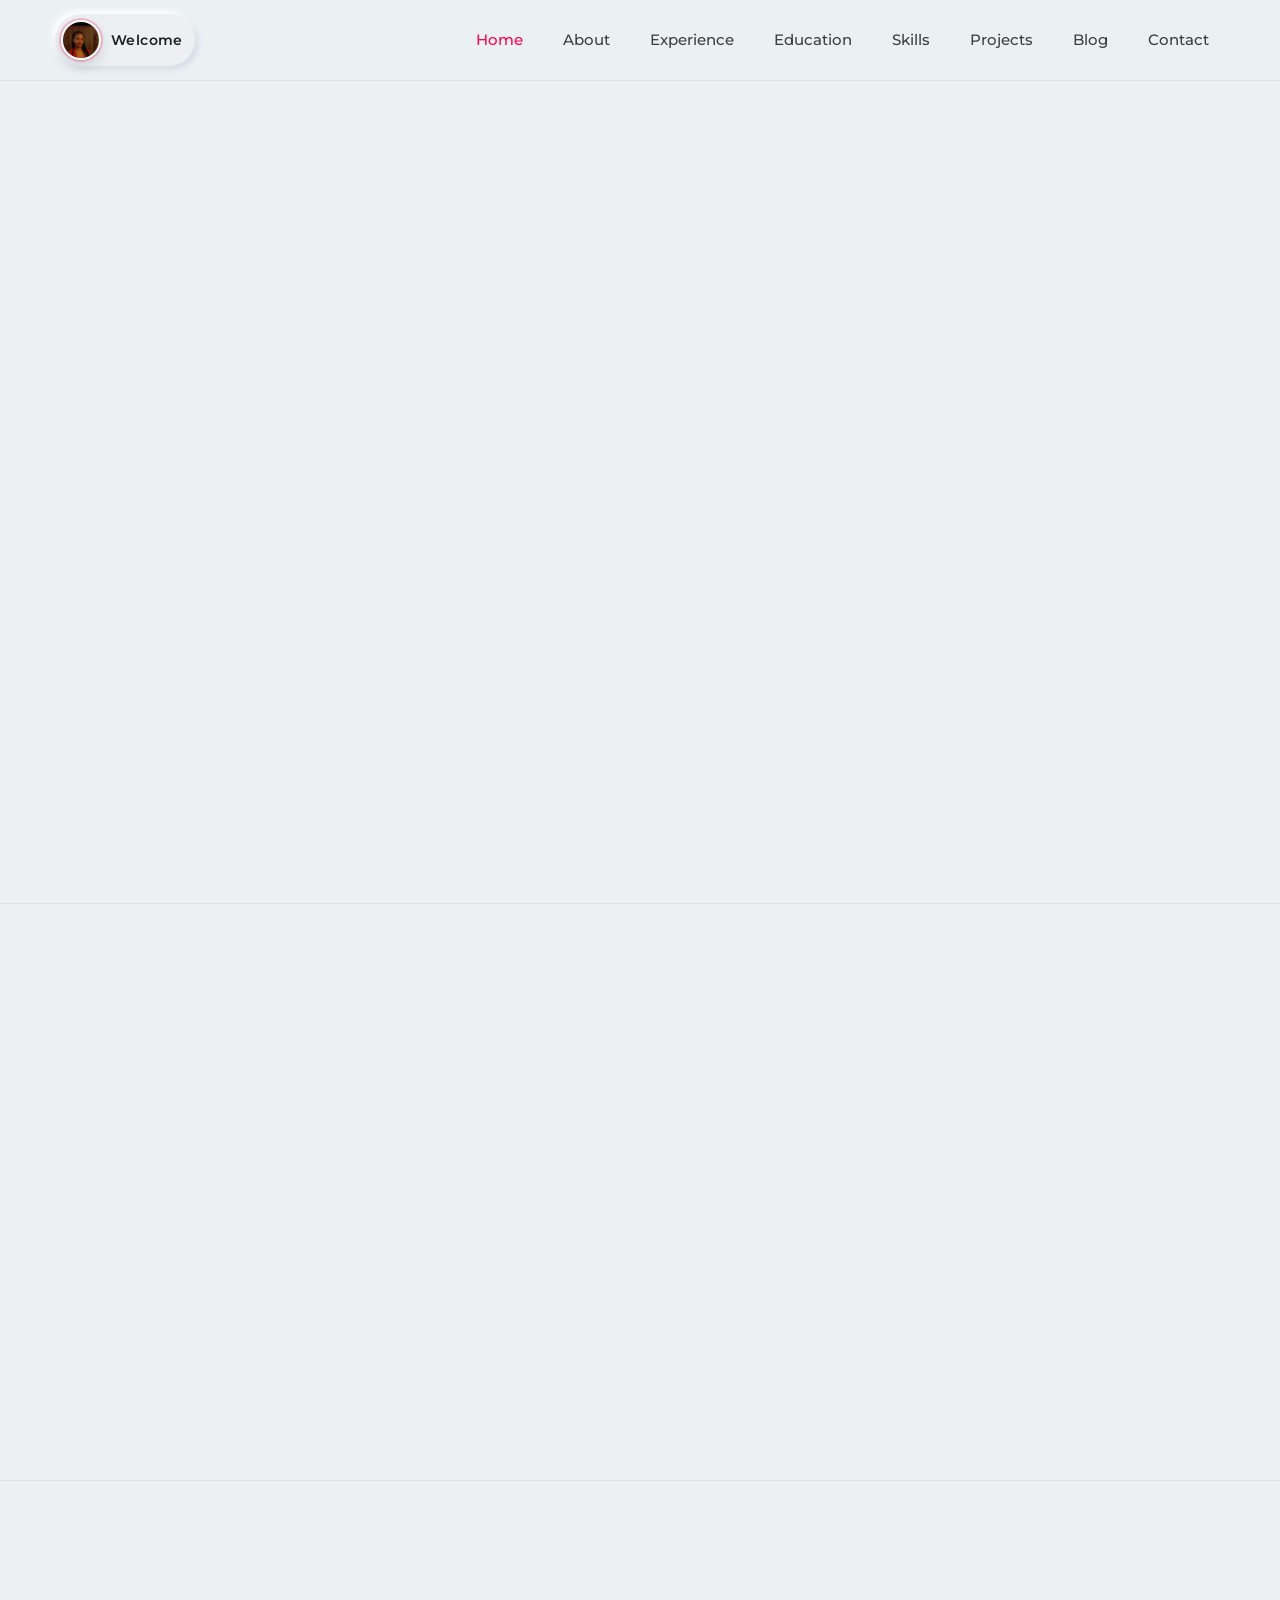
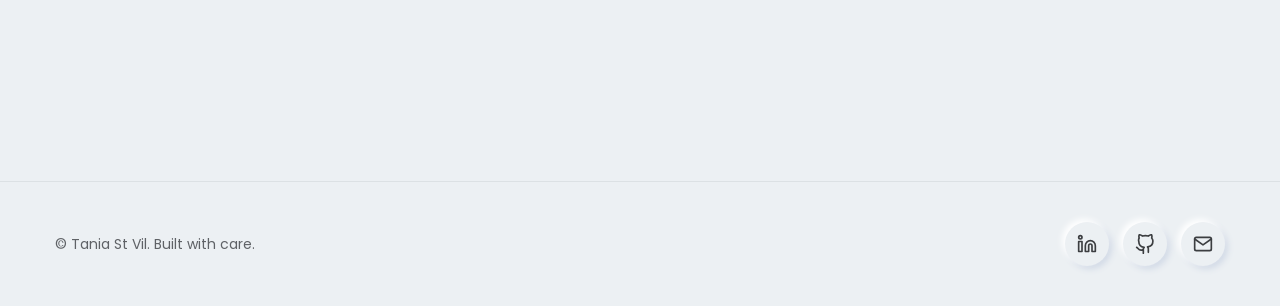
==== index.html @ 23195fde "update blogs" ====
<!DOCTYPE html>
<html lang="en">
<head>
  <meta charset="UTF-8" />
  <meta http-equiv="X-UA-Compatible" content="IE=edge" />
  <meta name="viewport" content="width=device-width, initial-scale=1.0" />

  <title>Tania St Vil | Computer Science &amp; AI</title>
  <meta name="description" content="Tania St Vil is a Computer Science student at San Francisco State University specializing in AI — building AI applications, working with LLMs, and shipping full-stack projects." />

  <!-- Open Graph / social sharing -->
  <meta property="og:type" content="website" />
  <meta property="og:title" content="Tania St Vil | Computer Science & AI" />
  <meta property="og:description" content="CS student specializing in AI. Building AI applications, working with LLMs, and shipping full-stack projects." />
  <meta property="og:image" content="assets/images/avatar.png" />

  <meta name="theme-color" content="#ecf0f3" />
  <link rel="icon" type="image/png" sizes="32x32" href="assets/images/browser.png" />
  <link rel="shortcut icon" href="assets/images/browser.png" />
  <link rel="apple-touch-icon" href="assets/images/browser.png" />
  <link rel="stylesheet" href="assets/css/style.css" />
</head>

<body>
  <!-- ============ Header ============ -->
  <header class="header" id="top">
    <div class="container header__inner">
      <a href="#top" class="logo" aria-label="Tania St Vil home">
        <img src="assets/images/pic-head.png" alt="Tania St Vil" class="logo__avatar" />
        <span class="logo__text">Welcome</span>
      </a>

      <button class="nav__toggle" id="navToggle" aria-label="Open menu" aria-expanded="false">
        <svg viewBox="0 0 24 24" fill="none" stroke="currentColor" stroke-width="2" stroke-linecap="round"><line x1="3" y1="6" x2="21" y2="6"/><line x1="3" y1="12" x2="21" y2="12"/><line x1="3" y1="18" x2="21" y2="18"/></svg>
      </button>

      <nav class="nav" id="nav">
        <button class="nav__close" id="navClose" aria-label="Close menu">
          <svg viewBox="0 0 24 24" fill="none" stroke="currentColor" stroke-width="2" stroke-linecap="round"><line x1="18" y1="6" x2="6" y2="18"/><line x1="6" y1="6" x2="18" y2="18"/></svg>
        </button>
        <ul class="nav__list">
          <li><a class="nav__link active" href="#top">Home</a></li>
          <li><a class="nav__link" href="#about">About</a></li>
          <li><a class="nav__link" href="#experience">Experience</a></li>
          <li><a class="nav__link" href="#education">Education</a></li>
          <li><a class="nav__link" href="#skills">Skills</a></li>
          <li><a class="nav__link" href="#projects">Projects</a></li>
          <li><a class="nav__link" href="#blog">Blog</a></li>
          <li><a class="nav__link" href="#contact">Contact</a></li>
        </ul>
      </nav>
    </div>
  </header>

  <main>
    <!-- ============ Hero ============ -->
    <section class="hero" id="home">
      <div class="container hero__grid">
        <div class="hero__card reveal">
          <span class="hero__icon">
            <svg viewBox="0 0 24 24" fill="none" stroke="currentColor" stroke-width="2" stroke-linecap="round" stroke-linejoin="round"><path d="M20 21v-2a4 4 0 0 0-4-4H8a4 4 0 0 0-4 4v2"/><circle cx="12" cy="7" r="4"/></svg>
          </span>
          <h1 class="hero__title">Hi, I'm <span class="highlight">Tania</span></h1>
          <p class="hero__subtitle">Building AI applications, working with LLMs, and shipping full-stack projects.</p>

          <div class="hero__info">
            <div class="hero__info-item">
              <svg viewBox="0 0 24 24" fill="none" stroke="currentColor" stroke-width="2" stroke-linecap="round" stroke-linejoin="round"><path d="M14 2H6a2 2 0 0 0-2 2v16a2 2 0 0 0 2 2h12a2 2 0 0 0 2-2V8z"/><polyline points="14 2 14 8 20 8"/></svg>
              <span>Computer Science &middot; AI &amp; Machine Learning</span>
            </div>
            <div class="hero__info-item">
              <svg viewBox="0 0 24 24" fill="none" stroke="currentColor" stroke-width="2" stroke-linecap="round" stroke-linejoin="round"><path d="M4 4h16a2 2 0 0 1 2 2v12a2 2 0 0 1-2 2H4a2 2 0 0 1-2-2V6a2 2 0 0 1 2-2z"/><polyline points="22,6 12,13 2,6"/></svg>
              <span>ttatisbatista@gmail.com</span>
            </div>
            <div class="hero__info-item">
              <svg viewBox="0 0 24 24" fill="none" stroke="currentColor" stroke-width="2" stroke-linecap="round" stroke-linejoin="round"><path d="M21 10c0 7-9 13-9 13s-9-6-9-13a9 9 0 0 1 18 0z"/><circle cx="12" cy="10" r="3"/></svg>
              <span>San Francisco, CA</span>
            </div>
          </div>

          <span class="hero__actions-label">Get in touch:</span>
          <div class="hero__actions">
            <a class="btn btn--primary" href="assets/Tania-St-Vil-Resume.pdf" target="_blank" rel="noopener">
              <svg viewBox="0 0 24 24" width="18" height="18" fill="none" stroke="currentColor" stroke-width="2" stroke-linecap="round" stroke-linejoin="round"><path d="M21 15v4a2 2 0 0 1-2 2H5a2 2 0 0 1-2-2v-4"/><polyline points="7 10 12 15 17 10"/><line x1="12" y1="15" x2="12" y2="3"/></svg>
              View Resume
            </a>
            <a class="btn" href="mailto:ttatisbatista@gmail.com?subject=Let's%20connect,%20Tania!">
              <svg viewBox="0 0 24 24" width="18" height="18" fill="none" stroke="currentColor" stroke-width="2" stroke-linecap="round" stroke-linejoin="round"><line x1="22" y1="2" x2="11" y2="13"/><polygon points="22 2 15 22 11 13 2 9 22 2"/></svg>
              Contact Me
            </a>
          </div>
        </div>

        <div class="hero__photo reveal">
          <img src="assets/images/avatar.png" alt="Tania St Vil" />
        </div>
      </div>
    </section>

    <!-- ============ About ============ -->
    <section class="section-gap section-separator" id="about">
      <div class="container">
        <div class="section-title reveal">
          <span class="subtitle">Who I am</span>
          <h2 class="title">About Me</h2>
        </div>
        <div class="contact__card reveal" style="max-width: 900px; margin: 0 auto; text-align: center;">
          <p style="font-size: 1.7rem; color: var(--color-light); line-height: 1.9;">
            CS student at SF State specializing in AI. I didn't grow up with much access to technology — but that's
            exactly what pushed me to pursue it. I've built AI applications, worked with LLMs, and shipped full-stack
            projects on my own. I'm currently diving into deep learning and excited about where it's taking me.
            I'm looking for an internship or fellowship where I can do real work, learn from strong mentors, and keep
            growing as an engineer.
          </p>
        </div>
      </div>
    </section>

    <!-- ============ Experience ============ -->
    <section class="section-gap section-separator" id="experience">
      <div class="container">
        <div class="section-title reveal">
          <span class="subtitle">Where I've worked</span>
          <h2 class="title">Experience</h2>
        </div>

        <div class="card-list">
          <!-- FlyRank.ai -->
          <article class="exp-card reveal">
            <div class="exp-card__left">
              <div class="exp-card__logo">
                <img src="assets/images/logos/flyrank.png" alt="FlyRank.ai logo" onerror="this.remove()" />
                <span>FR</span>
              </div>
              <div>
                <span class="exp-card__date">Jul 2026 &ndash; Present</span>
                <h4 class="exp-card__title">FlyRank.ai</h4>
                <h6 class="exp-card__subtitle">Machine Learning Intern</h6>
                <p class="exp-card__desc">Gaining hands-on experience with the machine learning process — problem framing, data analysis, model development, and validation. Learning how to build reliable projects and clearly communicate what the results mean.</p>
              </div>
            </div>
            <div class="exp-card__right"><span class="tag-btn">Remote</span></div>
          </article>

          <!-- CodePath -->
          <article class="exp-card reveal">
            <div class="exp-card__left">
              <div class="exp-card__logo">
                <img src="assets/images/logos/codepath.png" alt="CodePath logo" onerror="this.remove()" />
                <span>CP</span>
              </div>
              <div>
                <span class="exp-card__date">Jun 2026 &ndash; Present</span>
                <h4 class="exp-card__title">CodePath</h4>
                <h6 class="exp-card__subtitle">AI Engineering Tech Fellow</h6>
                <p class="exp-card__desc">Completed a 10-week AI Engineering program, gaining hands-on experience building and evaluating AI-powered applications with Python and modern ML tooling.</p>
              </div>
            </div>
            <div class="exp-card__right"><span class="tag-btn">Remote</span></div>
          </article>

          <!-- ColorStack -->
          <article class="exp-card reveal">
            <div class="exp-card__left">
              <div class="exp-card__logo">
                <img src="assets/images/logos/colorstack.png" alt="ColorStack logo" onerror="this.remove()" />
                <span>CS</span>
              </div>
              <div>
                <span class="exp-card__date">Apr 2026 &ndash; Present</span>
                <h4 class="exp-card__title">ColorStack</h4>
                <h6 class="exp-card__subtitle">Student Fellow &middot; Apprenticeship</h6>
                <p class="exp-card__desc">Connecting with a community of Black and Latinx students in technology, participating in workshops, webinars, and coaching to grow as an engineer and support peers.</p>
              </div>
            </div>
            <div class="exp-card__right"><span class="tag-btn">Remote</span></div>
          </article>

          <!-- College of Marin -->
          <article class="exp-card reveal">
            <div class="exp-card__left">
              <div class="exp-card__logo">
                <img src="assets/images/logos/college-of-marin.png" alt="College of Marin logo" onerror="this.remove()" />
                <span>CM</span>
              </div>
              <div>
                <span class="exp-card__date">Jun 2024 &ndash; May 2026</span>
                <h4 class="exp-card__title">College of Marin</h4>
                <h6 class="exp-card__subtitle">Student Ambassador &middot; Part-time</h6>
                <p class="exp-card__desc">Led outreach initiatives encouraging students from underrepresented communities to pursue Computer Science. Founded and ran a peer-mentoring program pairing current CS students with prospective students to support their transition into the major.</p>
              </div>
            </div>
            <div class="exp-card__right"><span class="tag-btn">Kentfield, CA</span></div>
          </article>
        </div>
      </div>
    </section>

    <!-- ============ Education ============ -->
    <section class="section-gap section-separator" id="education">
      <div class="container">
        <div class="section-title reveal">
          <span class="subtitle">My academic background</span>
          <h2 class="title">Education</h2>
        </div>

        <div class="card-list">
          <!-- SF State -->
          <article class="exp-card reveal">
            <div class="exp-card__left">
              <div class="exp-card__logo">
                <img src="assets/images/logos/sfsu.png" alt="San Francisco State University logo" onerror="this.remove()" />
                <span>SF</span>
              </div>
              <div>
                <span class="exp-card__date">2026 &ndash; May 2028</span>
                <h4 class="exp-card__title">San Francisco State University</h4>
                <h6 class="exp-card__subtitle">Bachelor of Science in Computer Science &middot; AI focus</h6>
                <p class="exp-card__desc">Specializing in Artificial Intelligence and diving into deep learning, LLMs, and full-stack development.</p>
              </div>
            </div>
            <div class="exp-card__right"><span class="tag-btn">San Francisco, CA</span></div>
          </article>

          <!-- College of Marin -->
          <article class="exp-card reveal">
            <div class="exp-card__left">
              <div class="exp-card__logo">
                <img src="assets/images/logos/college-of-marin.png" alt="College of Marin logo" onerror="this.remove()" />
                <span>CM</span>
              </div>
              <div>
                <span class="exp-card__date">Jan 2023 &ndash; May 2026</span>
                <h4 class="exp-card__title">College of Marin</h4>
                <h6 class="exp-card__subtitle">Associate of Science in Computer Science</h6>
                <p class="exp-card__desc">Coursework: Assembly Language, Calculus III, Discrete Math, Linear Algebra, Differential Equations, Statistics, Data Structures &amp; Algorithms, Advanced C++. Honors: Dean's Honor, Alpha Gamma Sigma Honor Society, Honors Projects Program Scholar. Active in the Computer Science Club, Math Club &amp; Girls Who Code.</p>
              </div>
            </div>
            <div class="exp-card__right"><span class="tag-btn">Kentfield, CA</span></div>
          </article>
        </div>
      </div>
    </section>

    <!-- ============ Skills ============ -->
    <section class="section-gap section-separator" id="skills">
      <div class="container">
        <div class="section-title reveal">
          <span class="subtitle">What I work with</span>
          <h2 class="title">Skills &amp; Certifications</h2>
        </div>

        <div class="reveal">
          <div class="tabs__nav">
            <button class="tabs__btn active" data-tab="tech">Technical Skills</button>
            <button class="tabs__btn" data-tab="stack">Tools &amp; Concepts</button>
            <button class="tabs__btn" data-tab="certs">Certifications</button>
          </div>

          <!-- Tab: Technical Skills (progress bars) -->
          <div class="tabs__panel active" id="tech">
            <div class="skills-grid">
              <div class="skills-block">
                <span class="subtitle">Languages</span>
                <h4 class="block-title">Programming Languages</h4>
                <div class="progress-item"><h6>Python <span>90%</span></h6><div class="progress-bar-wrap"><div class="progress-bar-fill" data-width="90%"></div></div></div>
                <div class="progress-item"><h6>C++ <span>80%</span></h6><div class="progress-bar-wrap"><div class="progress-bar-fill" data-width="80%"></div></div></div>
                <div class="progress-item"><h6>Java <span>70%</span></h6><div class="progress-bar-wrap"><div class="progress-bar-fill" data-width="70%"></div></div></div>
                <div class="progress-item"><h6>HTML &amp; CSS <span>85%</span></h6><div class="progress-bar-wrap"><div class="progress-bar-fill" data-width="85%"></div></div></div>
              </div>
              <div class="skills-block">
                <span class="subtitle">Frameworks &amp; APIs</span>
                <h4 class="block-title">Tools &amp; Frameworks</h4>
                <div class="progress-item"><h6>Flask <span>85%</span></h6><div class="progress-bar-wrap"><div class="progress-bar-fill" data-width="85%"></div></div></div>
                <div class="progress-item"><h6>SQLAlchemy &amp; SQL <span>78%</span></h6><div class="progress-bar-wrap"><div class="progress-bar-fill" data-width="78%"></div></div></div>
                <div class="progress-item"><h6>Git &amp; GitHub <span>85%</span></h6><div class="progress-bar-wrap"><div class="progress-bar-fill" data-width="85%"></div></div></div>
                <div class="progress-item"><h6>OpenAI API &amp; LLMs <span>80%</span></h6><div class="progress-bar-wrap"><div class="progress-bar-fill" data-width="80%"></div></div></div>
              </div>
            </div>
          </div>

          <!-- Tab: Tools & Concepts (chips) -->
          <div class="tabs__panel" id="stack">
            <div class="skills-grid">
              <div class="skills-block">
                <span class="subtitle">Frameworks &amp; Tools</span>
                <h4 class="block-title">Stack</h4>
                <div class="chip-group">
                  <span class="chip">Flask</span><span class="chip">SQLAlchemy</span><span class="chip">SQL</span>
                  <span class="chip">SQLite</span><span class="chip">Bootstrap</span><span class="chip">REST APIs</span>
                  <span class="chip">OpenAI API</span><span class="chip">Git</span><span class="chip">GitHub</span>
                </div>
              </div>
              <div class="skills-block">
                <span class="subtitle">Foundations</span>
                <h4 class="block-title">Mathematics &amp; Concepts</h4>
                <div class="chip-group">
                  <span class="chip">Linear Algebra</span><span class="chip">Differential Equations</span>
                  <span class="chip">Statistics</span><span class="chip">Multivariable Calculus</span>
                  <span class="chip">Data Structures</span><span class="chip">Algorithms</span>
                  <span class="chip">Problem Solving</span>
                </div>
              </div>
            </div>
          </div>

          <!-- Tab: Certifications -->
          <div class="tabs__panel" id="certs">
            <div class="skills-grid">
              <div class="skills-block">
                <span class="subtitle">2024 &ndash; 2026</span>
                <h4 class="block-title">Certifications</h4>
                <div class="info-list">
                  <div class="info-item">
                    <div class="info-item__head"><h4>AI Engineering</h4><span>CodePath, 2026</span></div>
                    <p>10-week program building and evaluating AI-powered applications with Python and modern ML tooling.</p>
                  </div>
                  <div class="info-item">
                    <div class="info-item__head"><h4>Flask for Python</h4><span>Udemy, 2024</span></div>
                    <p>Built a full social-network app with authentication, blueprints, and SQL.</p>
                  </div>
                  <div class="info-item">
                    <div class="info-item__head"><h4>Intro to Front-End Development</h4><span>Coursera, 2023</span></div>
                    <p>HTML, CSS, and UI frameworks for modern web design.</p>
                  </div>
                </div>
              </div>
              <div class="skills-block">
                <span class="subtitle">Recognition</span>
                <h4 class="block-title">Honors &amp; Activities</h4>
                <div class="info-list">
                  <div class="info-item">
                    <div class="info-item__head"><h4>Dean's Honor &amp; Alpha Gamma Sigma</h4><span>College of Marin</span></div>
                    <p>Honors Projects Program Scholar. Active member of the Computer Science Club, Math Club, and Girls Who Code.</p>
                  </div>
                </div>
              </div>
            </div>
          </div>
        </div>
      </div>
    </section>

    <!-- ============ Projects ============ -->
    <section class="section-gap section-separator" id="projects">
      <div class="container">
        <div class="section-title reveal">
          <span class="subtitle">Things I've built</span>
          <h2 class="title">Projects</h2>
        </div>

        <div class="projects-grid">
          <!-- AI Major Recommendation -->
          <article class="project-card reveal">
            <span class="project-card__icon">
              <svg viewBox="0 0 24 24" fill="none" stroke="currentColor" stroke-width="2" stroke-linecap="round" stroke-linejoin="round"><rect x="4" y="4" width="16" height="16" rx="2"/><rect x="9" y="9" width="6" height="6"/><line x1="9" y1="1" x2="9" y2="4"/><line x1="15" y1="1" x2="15" y2="4"/><line x1="9" y1="20" x2="9" y2="23"/><line x1="15" y1="20" x2="15" y2="23"/><line x1="20" y1="9" x2="23" y2="9"/><line x1="20" y1="14" x2="23" y2="14"/><line x1="1" y1="9" x2="4" y2="9"/><line x1="1" y1="14" x2="4" y2="14"/></svg>
            </span>
            <h3 class="project-card__title">AI Major Recommendation</h3>
            <p class="project-card__desc">An AI application that leverages LLMs to recommend university majors from a student's interests and aptitudes. Iteratively evaluated and tuned the engine to improve accuracy and relevance.</p>
            <div class="project-card__tags"><span>Python</span><span>OpenAI API</span><span>LLMs</span></div>
            <div class="project-card__links">
              <a href="https://ai-majorrecommendation.onrender.com" target="_blank" rel="noopener">
                <svg viewBox="0 0 24 24" fill="none" stroke="currentColor" stroke-width="2" stroke-linecap="round" stroke-linejoin="round"><path d="M18 13v6a2 2 0 0 1-2 2H5a2 2 0 0 1-2-2V8a2 2 0 0 1 2-2h6"/><polyline points="15 3 21 3 21 9"/><line x1="10" y1="14" x2="21" y2="3"/></svg>
                Live Demo
              </a>
              <a href="https://github.com/thany-8/AI-MajorRecommendation" target="_blank" rel="noopener">
                <svg viewBox="0 0 24 24" fill="none" stroke="currentColor" stroke-width="2" stroke-linecap="round" stroke-linejoin="round"><path d="M9 19c-5 1.5-5-2.5-7-3m14 6v-3.87a3.37 3.37 0 0 0-.94-2.61c3.14-.35 6.44-1.54 6.44-7A5.44 5.44 0 0 0 20 4.77 5.07 5.07 0 0 0 19.91 1S18.73.65 16 2.48a13.38 13.38 0 0 0-7 0C6.27.65 5.09 1 5.09 1A5.07 5.07 0 0 0 5 4.77 5.44 5.44 0 0 0 4.56 9c0 5.42 3.3 6.61 6.44 7A3.37 3.37 0 0 0 10 19.13V23"/></svg>
                GitHub
              </a>
            </div>
          </article>

          <!-- SocialBlog -->
          <article class="project-card reveal">
            <span class="project-card__icon">
              <svg viewBox="0 0 24 24" fill="none" stroke="currentColor" stroke-width="2" stroke-linecap="round" stroke-linejoin="round"><path d="M12 2 2 7l10 5 10-5-10-5z"/><path d="M2 17l10 5 10-5"/><path d="M2 12l10 5 10-5"/></svg>
            </span>
            <h3 class="project-card__title">SocialBlog</h3>
            <p class="project-card__desc">A full-stack blog with secure authentication, password hashing, role-based access, pagination, and database models — built with Flask-Login, Werkzeug, SQLAlchemy, and Flask-Migrate.</p>
            <div class="project-card__tags"><span>Python</span><span>Flask</span><span>SQLAlchemy</span><span>Bootstrap 5</span><span>SQLite</span></div>
            <div class="project-card__links">
              <a href="https://social-blog-dmrg.onrender.com" target="_blank" rel="noopener">
                <svg viewBox="0 0 24 24" fill="none" stroke="currentColor" stroke-width="2" stroke-linecap="round" stroke-linejoin="round"><path d="M9 19c-5 1.5-5-2.5-7-3m14 6v-3.87a3.37 3.37 0 0 0-.94-2.61c3.14-.35 6.44-1.54 6.44-7A5.44 5.44 0 0 0 20 4.77 5.07 5.07 0 0 0 19.91 1S18.73.65 16 2.48a13.38 13.38 0 0 0-7 0C6.27.65 5.09 1 5.09 1A5.07 5.07 0 0 0 5 4.77 5.44 5.44 0 0 0 4.56 9c0 5.42 3.3 6.61 6.44 7A3.37 3.37 0 0 0 10 19.13V23"/></svg>
                GitHub
              </a>
            </div>
          </article>

          <!-- Personal Website -->
          <article class="project-card reveal">
            <span class="project-card__icon">
              <svg viewBox="0 0 24 24" fill="none" stroke="currentColor" stroke-width="2" stroke-linecap="round" stroke-linejoin="round"><polyline points="16 18 22 12 16 6"/><polyline points="8 6 2 12 8 18"/></svg>
            </span>
            <h3 class="project-card__title">Personal Website</h3>
            <p class="project-card__desc">A personal website showcasing data-structure explanations and algorithm solutions with clean, responsive layouts.</p>
            <div class="project-card__tags"><span>HTML/CSS</span><span>Python</span></div>
            <div class="project-card__links">
              <a href="https://tanias-workspace.gitbook.io/tanias-little-corner" target="_blank" rel="noopener">
                <svg viewBox="0 0 24 24" fill="none" stroke="currentColor" stroke-width="2" stroke-linecap="round" stroke-linejoin="round"><path d="M18 13v6a2 2 0 0 1-2 2H5a2 2 0 0 1-2-2V8a2 2 0 0 1 2-2h6"/><polyline points="15 3 21 3 21 9"/><line x1="10" y1="14" x2="21" y2="3"/></svg>
                Visit
              </a>
            </div>
          </article>
        </div>
      </div>
    </section>

    <!-- ============ Blog ============ -->
    <section class="section-gap section-separator" id="blog">
      <div class="container">
        <div class="section-title reveal">
          <span class="subtitle">A bit more about me</span>
          <h2 class="title">My Blog</h2>
        </div>

        <div class="blog-grid">
          <!-- Tip: point each Read More link to your external blog or article page. -->

          <!-- Personal -->
          <article class="blog-card reveal">
            <a class="blog-card__thumb" href="my_blog.html#personal" aria-label="Read personal blog">
              <img src="assets/images/blog/post-1.png" alt="Women in Engineering event" />
            </a>
            <div class="blog-card__body">
              <h3 class="blog-card__title">Personal</h3>
              <p class="blog-card__desc">Thoughts from my journey, life moments, and experiences that shaped who I am.</p>
              <a class="blog-card__link" href="my_blog.html#personal">
                Read More
                <svg viewBox="0 0 24 24" fill="none" stroke="currentColor" stroke-width="2" stroke-linecap="round" stroke-linejoin="round"><line x1="5" y1="12" x2="19" y2="12"/><polyline points="12 5 19 12 12 19"/></svg>
              </a>
            </div>
          </article>

          <!-- Professional -->
          <article class="blog-card reveal">
            <a class="blog-card__thumb" href="my_blog.html#professional" aria-label="Read professional blog">
              <svg viewBox="0 0 24 24" fill="none" stroke="currentColor" stroke-width="1.5" stroke-linecap="round" stroke-linejoin="round"><rect x="3" y="3" width="18" height="18" rx="2"/><circle cx="8.5" cy="8.5" r="1.5"/><path d="M21 15l-5-5L5 21"/></svg>
            </a>
            <div class="blog-card__body">
              <h3 class="blog-card__title">Professional</h3>
              <p class="blog-card__desc">Projects, internships, technical lessons, and goals in AI and software engineering.</p>
              <a class="blog-card__link" href="my_blog.html#professional">
                Read More
                <svg viewBox="0 0 24 24" fill="none" stroke="currentColor" stroke-width="2" stroke-linecap="round" stroke-linejoin="round"><line x1="5" y1="12" x2="19" y2="12"/><polyline points="12 5 19 12 12 19"/></svg>
              </a>
            </div>
          </article>
        
          
          <!-- Hobby -->
          <article class="blog-card reveal">
            <a class="blog-card__thumb" href="my_blog.html#hobby" aria-label="Read hobby blog">
              <img src="assets/images/blog/post-3.png" alt="Post cover" />
            </a>
            <div class="blog-card__body">
              <h3 class="blog-card__title">Hobby</h3>
              <p class="blog-card__desc">Activities I enjoy outside coding, including events, tutoring, and creative interests.</p>
              <a class="blog-card__link" href="my_blog.html#hobby">
                Read More
                <svg viewBox="0 0 24 24" fill="none" stroke="currentColor" stroke-width="2" stroke-linecap="round" stroke-linejoin="round"><line x1="5" y1="12" x2="19" y2="12"/><polyline points="12 5 19 12 12 19"/></svg>
              </a>
            </div>
          </article>
        </div>
      </div>
    </section>

    
        

    <!-- ============ Contact ============ -->
    <section class="section-gap section-separator" id="contact">
      <div class="container">
        <div class="section-title reveal">
          <span class="subtitle">Let's connect</span>
          <h2 class="title">Get In Touch</h2>
        </div>

        <div class="contact__grid">
          <div class="reveal">
            <p class="contact__lead">I'm looking for an internship or fellowship where I can do real work, learn from strong mentors, and keep growing as an engineer. Feel free to reach out — I'd love to chat.</p>
            <a class="btn btn--primary" href="mailto:ttatisbatista@gmail.com?subject=Let's%20connect,%20Tania!">
              <svg viewBox="0 0 24 24" width="18" height="18" fill="none" stroke="currentColor" stroke-width="2" stroke-linecap="round" stroke-linejoin="round"><line x1="22" y1="2" x2="11" y2="13"/><polygon points="22 2 15 22 11 13 2 9 22 2"/></svg>
              Say Hello
            </a>
          </div>

          <div class="contact__card reveal">
            <div class="contact__items">
              <div class="contact__item">
                <span class="ic"><svg viewBox="0 0 24 24" fill="none" stroke="currentColor" stroke-width="2" stroke-linecap="round" stroke-linejoin="round"><path d="M4 4h16a2 2 0 0 1 2 2v12a2 2 0 0 1-2 2H4a2 2 0 0 1-2-2V6a2 2 0 0 1 2-2z"/><polyline points="22,6 12,13 2,6"/></svg></span>
                <div><span>Email</span><a href="mailto:ttatisbatista@gmail.com">ttatisbatista@gmail.com</a></div>
              </div>
              <div class="contact__item">
                <span class="ic"><svg viewBox="0 0 24 24" fill="none" stroke="currentColor" stroke-width="2" stroke-linecap="round" stroke-linejoin="round"><path d="M21 10c0 7-9 13-9 13s-9-6-9-13a9 9 0 0 1 18 0z"/><circle cx="12" cy="10" r="3"/></svg></span>
                <div><span>Location</span><strong>San Francisco, CA</strong></div>
              </div>
              <div class="contact__item">
                <span class="ic"><svg viewBox="0 0 24 24" fill="none" stroke="currentColor" stroke-width="2" stroke-linecap="round" stroke-linejoin="round"><path d="M16 8a6 6 0 0 1 6 6v7h-4v-7a2 2 0 0 0-2-2 2 2 0 0 0-2 2v7h-4v-7a6 6 0 0 1 6-6z"/><rect x="2" y="9" width="4" height="12"/><circle cx="4" cy="4" r="2"/></svg></span>
                <div><span>LinkedIn</span><a href="https://linkedin.com/in/taniatatis" target="_blank" rel="noopener">linkedin.com/in/taniatatis</a></div>
              </div>
            </div>
          </div>
        </div>
      </div>
    </section>
  </main>

  <!-- ============ Footer ============ -->
  <footer class="footer">
    <div class="container footer__inner">
      <p class="footer__copy">&copy; <span id="year"></span> Tania St Vil. Built with care.</p>
      <div class="socials">
        <a href="https://linkedin.com/in/taniatatis" target="_blank" rel="noopener" aria-label="LinkedIn">
          <svg viewBox="0 0 24 24" fill="none" stroke="currentColor" stroke-width="2" stroke-linecap="round" stroke-linejoin="round"><path d="M16 8a6 6 0 0 1 6 6v7h-4v-7a2 2 0 0 0-2-2 2 2 0 0 0-2 2v7h-4v-7a6 6 0 0 1 6-6z"/><rect x="2" y="9" width="4" height="12"/><circle cx="4" cy="4" r="2"/></svg>
        </a>
        <!-- TODO: confirm your GitHub username -->
        <a href="https://github.com/thany-8" target="_blank" rel="noopener" aria-label="GitHub">
          <svg viewBox="0 0 24 24" fill="none" stroke="currentColor" stroke-width="2" stroke-linecap="round" stroke-linejoin="round"><path d="M9 19c-5 1.5-5-2.5-7-3m14 6v-3.87a3.37 3.37 0 0 0-.94-2.61c3.14-.35 6.44-1.54 6.44-7A5.44 5.44 0 0 0 20 4.77 5.07 5.07 0 0 0 19.91 1S18.73.65 16 2.48a13.38 13.38 0 0 0-7 0C6.27.65 5.09 1 5.09 1A5.07 5.07 0 0 0 5 4.77 5.44 5.44 0 0 0 4.56 9c0 5.42 3.3 6.61 6.44 7A3.37 3.37 0 0 0 10 19.13V23"/></svg>
        </a>
        <a href="mailto:ttatisbatista@gmail.com" aria-label="Email">
          <svg viewBox="0 0 24 24" fill="none" stroke="currentColor" stroke-width="2" stroke-linecap="round" stroke-linejoin="round"><path d="M4 4h16a2 2 0 0 1 2 2v12a2 2 0 0 1-2 2H4a2 2 0 0 1-2-2V6a2 2 0 0 1 2-2z"/><polyline points="22,6 12,13 2,6"/></svg>
        </a>
      </div>
    </div>
  </footer>

  <script src="assets/js/main.js"></script>
</body>
</html>
---- assets/css/style.css ----
/* =============================================================
   Tania St Vil — Portfolio
   Style inspired by the "Inbio" personal portfolio (light neumorphic).
   Sections: Variables · Reset · Buttons · Header/Nav · Hero ·
   Section Title · Experience/Education · Skills · Projects ·
   Certifications · Contact/Footer · Reveal · Responsive
   ============================================================= */

/* ---------------- 01. Variables ---------------- */
@import url("https://fonts.googleapis.com/css2?family=Montserrat:wght@300;400;500;600;700&family=Poppins:wght@200;300;400;500;600;700&display=swap");

:root {
  --color-primary: #ff014f;
  --color-primary-2: #d11414;
  --color-subtitle: #f9004d;

  --bg-body: #ecf0f3;
  --bg-card: #ecf0f3;
  --bg-gradient: linear-gradient(145deg, #e2e8ec, #ffffff);
  --bg-gradient-hover: linear-gradient(145deg, #ff014f, #d11414);

  --shadow-1: 10px 10px 19px #d1d9e6, -10px -10px 19px #ffffff;
  --shadow-2: inset 6px 6px 12px #d1d9e6, inset -6px -6px 12px #ffffff;
  --shadow-btn: -3px -3px 6px #ffffff, 3px 3px 6px #d1d9e6;

  --color-heading: #1e2125;
  --color-body: #5f6266;
  --color-light: #3c3e41;
  --color-border: #dce1e4;

  --font-primary: "Poppins", sans-serif;
  --font-secondary: "Montserrat", sans-serif;

  --transition: 0.4s;
  --container: 1230px;
}

/* ---------------- 02. Reset ---------------- */
* { box-sizing: border-box; margin: 0; padding: 0; }

html { font-size: 62.5%; scroll-behavior: smooth; overflow-x: hidden; }

body {
  background-color: var(--bg-body);
  color: var(--color-body);
  font-family: var(--font-primary);
  font-size: 1.6rem;
  line-height: 1.6;
  -webkit-font-smoothing: antialiased;
  width: 100%;
  max-width: 100%;
  overflow-x: hidden;
}

h1, h2, h3, h4, h5, h6 {
  font-family: var(--font-secondary);
  color: var(--color-heading);
  font-weight: 700;
  line-height: 1.3;
}

a { text-decoration: none; color: inherit; transition: var(--transition); }
img { max-width: 100%; height: auto; display: block; }
ul { list-style: none; }

.container {
  width: 100%;
  max-width: var(--container);
  margin: 0 auto;
  padding: 0 30px;
}

.section-gap { padding: 100px 0; }

.section-separator { border-top: 1px solid var(--color-border); }

.highlight { color: var(--color-primary); }

/* ---------------- 03. Buttons ---------------- */
.btn {
  display: inline-flex;
  align-items: center;
  gap: 8px;
  font-family: var(--font-secondary);
  font-size: 1.4rem;
  font-weight: 500;
  letter-spacing: 0.5px;
  text-transform: uppercase;
  color: var(--color-primary);
  padding: 14px 30px;
  border-radius: 6px;
  background: var(--bg-card);
  box-shadow: var(--shadow-btn);
  border: none;
  cursor: pointer;
  transition: var(--transition);
}

/* Both buttons: white background + red text by default */
.btn--primary {
  color: var(--color-primary);
  background: var(--bg-card);
  box-shadow: var(--shadow-btn);
  transform: none;
}

/* On hover/click: red background + white text */
.btn:hover,
.btn--primary:hover,
.btn:active,
.btn--primary:active {
  color: #ffffff;
  background: var(--bg-gradient-hover);
  box-shadow: 0 10px 22px rgba(255, 1, 79, 0.28);
  transform: translateY(-2px);
}

.btn--sm { padding: 9px 20px; font-size: 1.2rem; }

/* small pill used inside cards (location tag) */
.tag-btn {
  display: inline-block;
  font-family: var(--font-secondary);
  font-size: 1.3rem;
  font-weight: 500;
  color: var(--color-light);
  padding: 10px 22px;
  border-radius: 6px;
  background: var(--bg-card);
  box-shadow: var(--shadow-btn);
  white-space: nowrap;
}

/* ---------------- 04. Header / Nav ---------------- */
.header {
  position: fixed;
  top: 0;
  left: 0;
  width: 100%;
  z-index: 999;
  background: rgba(236, 240, 243, 0.85);
  backdrop-filter: blur(10px);
  border-bottom: 1px solid var(--color-border);
  transition: var(--transition);
}

.header__inner {
  display: flex;
  align-items: center;
  justify-content: space-between;
  height: 80px;
}

.logo {
  display: inline-flex;
  align-items: center;
  gap: 10px;
  padding: 6px 12px 6px 6px;
  border-radius: 999px;
  background: var(--bg-card);
  box-shadow: var(--shadow-btn);
  font-family: var(--font-secondary);
  font-weight: 700;
  font-size: 1.6rem;
  color: var(--color-heading);
  letter-spacing: 0.4px;
}
.logo:hover { color: var(--color-primary); }

.logo__avatar {
  width: 40px;
  height: 40px;
  border-radius: 50%;
  object-fit: cover;
  object-position: center top;
  background-color: #ffffff;
  border: 2px solid #ffffff;
  box-shadow: 0 0 0 2px rgba(255, 1, 79, 0.24), 0 6px 14px rgba(30, 33, 37, 0.15);
  transition: transform var(--transition), box-shadow var(--transition);
}

.logo:hover .logo__avatar {
  transform: scale(1.04);
  box-shadow: 0 0 0 2px rgba(255, 1, 79, 0.35), 0 8px 16px rgba(30, 33, 37, 0.18);
}

.logo__text {
  font-size: 1.4rem;
  font-weight: 600;
  line-height: 1;
}

.nav__list { display: flex; align-items: center; gap: 8px; }

.nav__link {
  font-family: var(--font-secondary);
  font-size: 1.5rem;
  font-weight: 500;
  color: var(--color-light);
  padding: 10px 16px;
  border-radius: 6px;
}
.nav__link:hover,
.nav__link.active { color: var(--color-primary); }

.nav__toggle,
.nav__close {
  display: none;
  background: none;
  border: none;
  color: var(--color-heading);
  cursor: pointer;
}
.nav__toggle svg, .nav__close svg { width: 26px; height: 26px; }

/* ---------------- 05. Hero ---------------- */
.hero { padding: 150px 0 100px; }

.hero__grid {
  display: grid;
  grid-template-columns: 5fr 7fr;
  gap: 50px;
  align-items: center;
}

.hero__card {
  background: var(--bg-gradient);
  border-radius: 20px;
  padding: 40px;
  box-shadow: var(--shadow-1);
}

.hero__icon {
  display: inline-flex;
  align-items: center;
  justify-content: center;
  width: 54px;
  height: 54px;
  border-radius: 50%;
  background: var(--bg-card);
  box-shadow: var(--shadow-btn);
  color: var(--color-primary);
  margin-bottom: 24px;
}
.hero__icon svg { width: 26px; height: 26px; }

.hero__title {
  font-size: 4rem;
  margin-bottom: 14px;
}
.hero__subtitle {
  font-size: 1.6rem;
  color: var(--color-body);
  margin-bottom: 30px;
}

.hero__info { display: grid; gap: 16px; margin-bottom: 34px; }
.hero__info-item {
  display: flex;
  align-items: center;
  gap: 14px;
  font-size: 1.5rem;
  color: var(--color-light);
}
.hero__info-item svg { width: 20px; height: 20px; color: var(--color-primary); flex-shrink: 0; }

.hero__actions-label {
  display: block;
  font-size: 1.4rem;
  color: var(--color-body);
  margin-bottom: 14px;
}
.hero__actions { display: flex; flex-wrap: wrap; gap: 16px; }

.hero__photo {
  position: relative;
  border-radius: 20px;
  overflow: hidden;
  box-shadow: var(--shadow-1);
  background: var(--bg-gradient);
}
.hero__photo img { width: 100%; height: 100%; object-fit: cover; border-radius: 20px; }

.photo-placeholder {
  aspect-ratio: 4 / 5;
  display: flex;
  flex-direction: column;
  align-items: center;
  justify-content: center;
  gap: 14px;
  color: var(--color-body);
  text-align: center;
  padding: 30px;
  border: 2px dashed var(--color-border);
  border-radius: 20px;
}
.photo-placeholder svg { width: 64px; height: 64px; color: var(--color-primary); opacity: 0.8; }
.photo-placeholder span { font-size: 1.4rem; }

/* ---------------- 06. Section Title ---------------- */
.section-title { text-align: center; margin-bottom: 50px; }
.section-title .subtitle {
  display: inline-block;
  font-family: var(--font-secondary);
  font-size: 1.6rem;
  font-weight: 500;
  color: var(--color-subtitle);
  margin-bottom: 12px;
}
.section-title .title { font-size: 3.6rem; }

/* ---------------- 07. Experience / Education cards ---------------- */
.card-list { display: grid; gap: 30px; }

.exp-card {
  display: flex;
  align-items: center;
  justify-content: space-between;
  gap: 24px;
  background: var(--bg-gradient);
  border-radius: 14px;
  padding: 30px;
  box-shadow: var(--shadow-1);
  transition: var(--transition);
}
.exp-card:hover { transform: translateY(-5px); }

.exp-card__left { display: flex; align-items: center; gap: 24px; }

.exp-card__logo {
  position: relative;
  flex-shrink: 0;
  width: 70px;
  height: 70px;
  border-radius: 12px;
  display: flex;
  align-items: center;
  justify-content: center;
  background: var(--bg-card);
  box-shadow: var(--shadow-btn);
  overflow: hidden;
  font-family: var(--font-secondary);
  font-weight: 700;
  font-size: 2rem;
  color: var(--color-primary);
}
.exp-card__logo img {
  position: absolute;
  inset: 0;
  width: 100%;
  height: 100%;
  object-fit: contain;
  padding: 8px;
  background: #fff;
  border-radius: 12px;
}

.exp-card__date {
  display: block;
  font-size: 1.4rem;
  color: var(--color-primary);
  margin-bottom: 6px;
}
.exp-card__title { font-size: 2rem; margin-bottom: 4px; }
.exp-card__subtitle {
  font-size: 1.5rem;
  color: var(--color-light);
  font-family: var(--font-primary);
  font-weight: 500;
  margin-bottom: 8px;
}
.exp-card__desc { font-size: 1.5rem; color: var(--color-body); max-width: 640px; }
.exp-card__right { flex-shrink: 0; }

/* ---------------- 08. Skills (tabs + bars) ---------------- */
.tabs__nav {
  display: flex;
  flex-wrap: wrap;
  gap: 10px;
  justify-content: center;
  margin-bottom: 45px;
}
.tabs__btn {
  font-family: var(--font-secondary);
  font-size: 1.5rem;
  font-weight: 500;
  color: var(--color-light);
  background: var(--bg-card);
  box-shadow: var(--shadow-btn);
  border: none;
  border-radius: 6px;
  padding: 12px 26px;
  cursor: pointer;
  transition: var(--transition);
}
.tabs__btn.active { color: var(--color-primary); box-shadow: var(--shadow-2); }

.tabs__panel { display: none; }
.tabs__panel.active { display: block; animation: fadeIn 0.5s ease; }

.skills-grid { display: grid; grid-template-columns: 1fr 1fr; gap: 50px; }

.skills-block .subtitle {
  font-family: var(--font-secondary);
  font-size: 1.4rem;
  color: var(--color-subtitle);
  display: block;
  margin-bottom: 6px;
}
.skills-block .block-title { font-size: 2.2rem; margin-bottom: 26px; }

.progress-item { margin-bottom: 24px; }
.progress-item h6 {
  font-size: 1.5rem;
  color: var(--color-light);
  margin-bottom: 10px;
  display: flex;
  justify-content: space-between;
}
.progress-bar-wrap {
  height: 10px;
  border-radius: 20px;
  background: var(--bg-card);
  box-shadow: var(--shadow-2);
  overflow: hidden;
}
.progress-bar-fill {
  height: 100%;
  width: 0;
  border-radius: 20px;
  background: var(--bg-gradient-hover);
  transition: width 1.2s ease;
}

/* certifications / list style used in tabs */
.info-list { display: grid; gap: 22px; }
.info-item {
  background: var(--bg-gradient);
  border-radius: 12px;
  padding: 24px;
  box-shadow: var(--shadow-1);
}
.info-item__head {
  display: flex;
  justify-content: space-between;
  gap: 16px;
  margin-bottom: 10px;
}
.info-item__head h4 { font-size: 1.7rem; }
.info-item__head span { font-size: 1.3rem; color: var(--color-primary); white-space: nowrap; }
.info-item p { font-size: 1.4rem; color: var(--color-body); }

.chip-group { display: flex; flex-wrap: wrap; gap: 12px; }
.chip {
  font-family: var(--font-secondary);
  font-size: 1.4rem;
  font-weight: 500;
  color: var(--color-light);
  padding: 10px 20px;
  border-radius: 6px;
  background: var(--bg-card);
  box-shadow: var(--shadow-btn);
  transition: var(--transition);
}
.chip:hover { color: var(--color-primary); transform: translateY(-3px); }

/* ---------------- 09. Projects ---------------- */
.projects-grid {
  display: grid;
  grid-template-columns: repeat(3, 1fr);
  gap: 30px;
}
.project-card {
  background: var(--bg-gradient);
  border-radius: 16px;
  padding: 30px;
  box-shadow: var(--shadow-1);
  display: flex;
  flex-direction: column;
  transition: var(--transition);
}
.project-card:hover { transform: translateY(-6px); }

.project-card__icon {
  width: 60px;
  height: 60px;
  border-radius: 12px;
  display: flex;
  align-items: center;
  justify-content: center;
  background: var(--bg-card);
  box-shadow: var(--shadow-btn);
  color: var(--color-primary);
  margin-bottom: 24px;
}
.project-card__icon svg { width: 30px; height: 30px; }

.project-card__title { font-size: 2rem; margin-bottom: 12px; }
.project-card__desc { font-size: 1.5rem; color: var(--color-body); margin-bottom: 20px; flex-grow: 1; }

.project-card__tags { display: flex; flex-wrap: wrap; gap: 8px; margin-bottom: 22px; }
.project-card__tags span {
  font-size: 1.2rem;
  color: var(--color-light);
  padding: 5px 12px;
  border-radius: 20px;
  border: 1px solid var(--color-border);
}

.project-card__links { display: flex; gap: 14px; }
.project-card__links a {
  display: inline-flex;
  align-items: center;
  gap: 6px;
  font-family: var(--font-secondary);
  font-size: 1.3rem;
  font-weight: 500;
  color: var(--color-light);
}
.project-card__links a:hover { color: var(--color-primary); }
.project-card__links svg { width: 16px; height: 16px; }

/* ---------------- 09b. Blog ---------------- */
.blog-grid {
  display: grid;
  grid-template-columns: repeat(3, 1fr);
  gap: 30px;
}
.blog-card {
  background: var(--bg-gradient);
  border-radius: 16px;
  box-shadow: var(--shadow-1);
  overflow: hidden;
  display: flex;
  flex-direction: column;
  transition: var(--transition);
}
.blog-card:hover { transform: translateY(-6px); }

.blog-card__thumb {
  aspect-ratio: 16 / 10;
  display: flex;
  align-items: center;
  justify-content: center;
  background: var(--bg-card);
  box-shadow: var(--shadow-2);
  color: var(--color-primary);
  overflow: hidden;
}
.blog-card__thumb img { width: 100%; height: 100%; object-fit: cover; }
.blog-card__thumb svg { width: 46px; height: 46px; opacity: 0.7; }

.blog-card__body {
  padding: 26px;
  display: flex;
  flex-direction: column;
  flex-grow: 1;
}
.blog-card__meta {
  display: flex;
  flex-wrap: wrap;
  gap: 16px;
  font-family: var(--font-secondary);
  font-size: 1.3rem;
  color: var(--color-primary);
  margin-bottom: 14px;
}
.blog-card__meta span { display: inline-flex; align-items: center; gap: 6px; }
.blog-card__meta svg { width: 15px; height: 15px; }

.blog-card__title { font-size: 1.9rem; line-height: 1.4; margin-bottom: 12px; }
.blog-card__desc { font-size: 1.5rem; color: var(--color-body); margin-bottom: 22px; flex-grow: 1; }

.blog-card__link {
  display: inline-flex;
  align-items: center;
  gap: 8px;
  font-family: var(--font-secondary);
  font-size: 1.3rem;
  font-weight: 500;
  color: var(--color-light);
  align-self: flex-start;
  transition: var(--transition);
}
.blog-card__link:hover { color: var(--color-primary); gap: 12px; }
.blog-card__link svg { width: 16px; height: 16px; }

/* ---------------- 10. Contact / Footer ---------------- */
.contact__grid {
  display: grid;
  grid-template-columns: 1fr 1fr;
  gap: 50px;
  align-items: center;
}
.contact__card {
  background: var(--bg-gradient);
  border-radius: 20px;
  padding: 40px;
  box-shadow: var(--shadow-1);
}
.contact__lead { font-size: 1.6rem; color: var(--color-body); margin-bottom: 30px; }
.contact__items { display: grid; gap: 20px; }
.contact__item { display: flex; align-items: center; gap: 16px; }
.contact__item .ic {
  display: inline-flex;
  align-items: center;
  justify-content: center;
  width: 48px;
  height: 48px;
  border-radius: 10px;
  background: var(--bg-card);
  box-shadow: var(--shadow-btn);
  color: var(--color-primary);
  flex-shrink: 0;
}
.contact__item .ic svg { width: 22px; height: 22px; }
.contact__item span { display: block; font-size: 1.3rem; color: var(--color-body); }
.contact__item a, .contact__item strong { font-size: 1.6rem; color: var(--color-heading); font-weight: 500; }
.contact__item a:hover { color: var(--color-primary); }

.footer {
  border-top: 1px solid var(--color-border);
  padding: 40px 0;
  margin-top: 100px;
}
.footer__inner {
  display: flex;
  align-items: center;
  justify-content: space-between;
  gap: 20px;
  flex-wrap: wrap;
}
.footer__copy { font-size: 1.4rem; color: var(--color-body); }
.socials { display: flex; gap: 14px; }
.socials a {
  display: inline-flex;
  align-items: center;
  justify-content: center;
  width: 44px;
  height: 44px;
  border-radius: 50%;
  background: var(--bg-card);
  box-shadow: var(--shadow-btn);
  color: var(--color-light);
}
.socials a:hover { color: var(--color-primary); transform: translateY(-3px); }
.socials svg { width: 20px; height: 20px; }

/* ---------------- 11. Reveal animation ---------------- */
.reveal { opacity: 0; transform: translateY(40px); transition: opacity 0.6s ease, transform 0.6s ease; }
.reveal.visible { opacity: 1; transform: translateY(0); }

@keyframes fadeIn {
  from { opacity: 0; transform: translateY(15px); }
  to { opacity: 1; transform: translateY(0); }
}

/* ---------------- 12. Responsive ---------------- */
@media (max-width: 991px) {
  .hero__grid { grid-template-columns: 1fr; }
  .hero__photo { order: -1; max-width: 420px; margin: 0 auto; }
  .skills-grid { grid-template-columns: 1fr; gap: 40px; }
  .projects-grid { grid-template-columns: 1fr 1fr; }
  .blog-grid { grid-template-columns: 1fr 1fr; }
  .contact__grid { grid-template-columns: 1fr; }
  .section-title .title { font-size: 3rem; }
}

@media (max-width: 767px) {
  .nav {
    position: fixed;
    inset: 0 0 0 auto;
    width: 78%;
    max-width: 320px;
    background: var(--bg-body);
    box-shadow: var(--shadow-1);
    padding: 90px 30px 30px;
    transform: translateX(100%);
    transition: transform var(--transition);
  }
  .nav.open { transform: translateX(0); }
  .nav__list { flex-direction: column; align-items: flex-start; gap: 6px; }
  .nav__toggle { display: inline-flex; }
  .nav__close { display: inline-flex; position: absolute; top: 24px; right: 24px; }

  .section-gap { padding: 70px 0; }
  .hero { padding: 120px 0 70px; }
  .hero__title { font-size: 3.2rem; }
  .exp-card { flex-direction: column; align-items: flex-start; }
  .exp-card__right { align-self: flex-start; }
  .projects-grid { grid-template-columns: 1fr; }
  .blog-grid { grid-template-columns: 1fr; }
  .info-item__head { flex-direction: column; gap: 4px; }
  .footer__inner { flex-direction: column; text-align: center; }
}
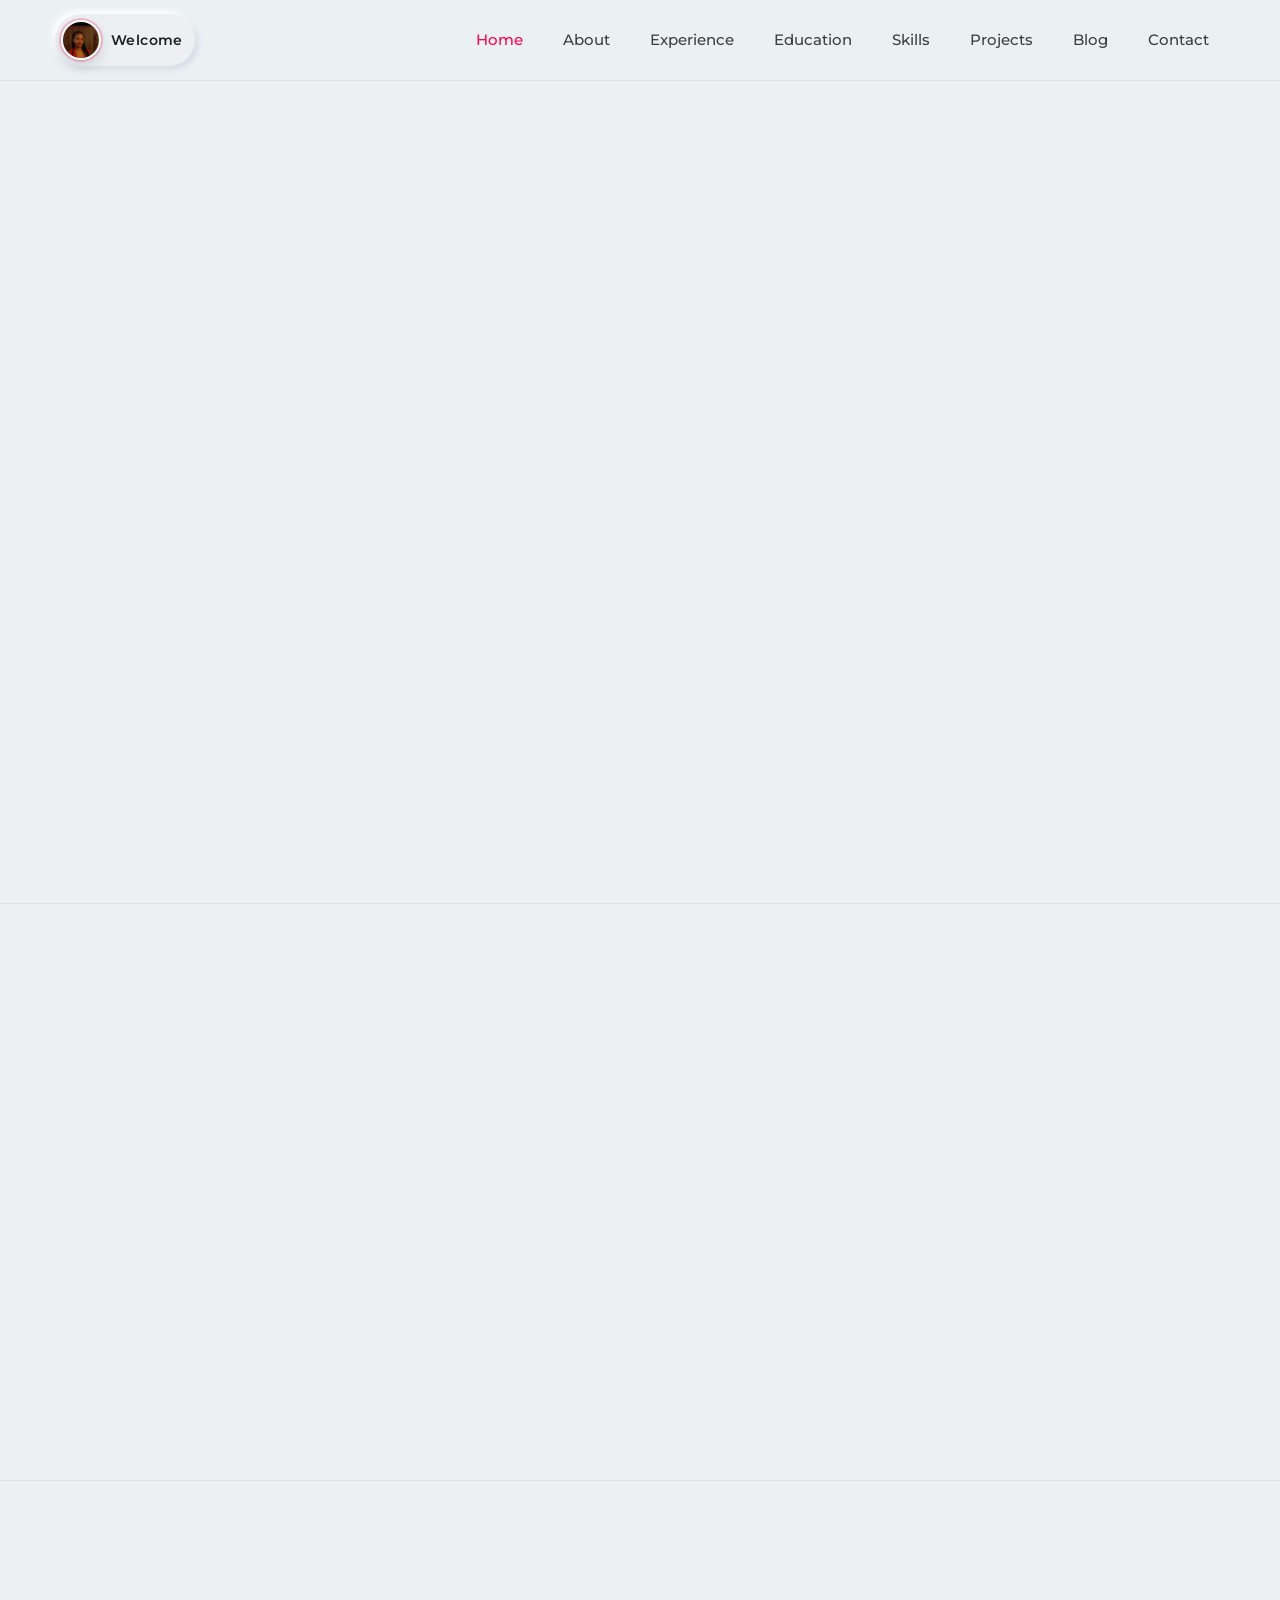
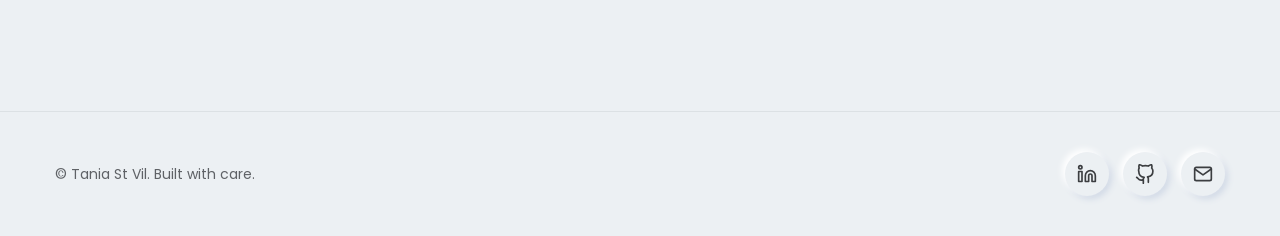
==== commit f0252870: "update blogs" ====
--- a/index.html
+++ b/index.html
@@ -418,13 +418,12 @@
 
           <!-- Personal -->
           <article class="blog-card reveal">
-            <a class="blog-card__thumb" href="my_blog.html#personal" aria-label="Read personal blog">
-              <img src="assets/images/blog/post-1.png" alt="Women in Engineering event" />
+            <a class="blog-card__thumb" href="blog-personal.html" aria-label="Read personal blog">
+              <img src="assets/images/personal.png" alt="personal blog" />
             </a>
             <div class="blog-card__body">
               <h3 class="blog-card__title">Personal</h3>
-              <p class="blog-card__desc">Thoughts from my journey, life moments, and experiences that shaped who I am.</p>
-              <a class="blog-card__link" href="my_blog.html#personal">
+              <a class="blog-card__link" href="blog-personal.html">
                 Read More
                 <svg viewBox="0 0 24 24" fill="none" stroke="currentColor" stroke-width="2" stroke-linecap="round" stroke-linejoin="round"><line x1="5" y1="12" x2="19" y2="12"/><polyline points="12 5 19 12 12 19"/></svg>
               </a>
@@ -433,13 +432,12 @@
 
           <!-- Professional -->
           <article class="blog-card reveal">
-            <a class="blog-card__thumb" href="my_blog.html#professional" aria-label="Read professional blog">
-              <svg viewBox="0 0 24 24" fill="none" stroke="currentColor" stroke-width="1.5" stroke-linecap="round" stroke-linejoin="round"><rect x="3" y="3" width="18" height="18" rx="2"/><circle cx="8.5" cy="8.5" r="1.5"/><path d="M21 15l-5-5L5 21"/></svg>
+            <a class="blog-card__thumb" href="blog-professional.html" aria-label="Read professional blog">
+              <img src="assets/images/blog/post-1.png" alt="professional blog" />
             </a>
             <div class="blog-card__body">
               <h3 class="blog-card__title">Professional</h3>
-              <p class="blog-card__desc">Projects, internships, technical lessons, and goals in AI and software engineering.</p>
-              <a class="blog-card__link" href="my_blog.html#professional">
+              <a class="blog-card__link" href="blog-professional.html">
                 Read More
                 <svg viewBox="0 0 24 24" fill="none" stroke="currentColor" stroke-width="2" stroke-linecap="round" stroke-linejoin="round"><line x1="5" y1="12" x2="19" y2="12"/><polyline points="12 5 19 12 12 19"/></svg>
               </a>
@@ -449,13 +447,12 @@
           
           <!-- Hobby -->
           <article class="blog-card reveal">
-            <a class="blog-card__thumb" href="my_blog.html#hobby" aria-label="Read hobby blog">
-              <img src="assets/images/blog/post-3.png" alt="Post cover" />
+            <a class="blog-card__thumb" href="blog-hobby.html" aria-label="Read hobby blog">
+              <img src="assets/images/blog/hobby.png" alt="Post cover" />
             </a>
             <div class="blog-card__body">
               <h3 class="blog-card__title">Hobby</h3>
-              <p class="blog-card__desc">Activities I enjoy outside coding, including events, tutoring, and creative interests.</p>
-              <a class="blog-card__link" href="my_blog.html#hobby">
+              <a class="blog-card__link" href="blog-hobby.html">
                 Read More
                 <svg viewBox="0 0 24 24" fill="none" stroke="currentColor" stroke-width="2" stroke-linecap="round" stroke-linejoin="round"><line x1="5" y1="12" x2="19" y2="12"/><polyline points="12 5 19 12 12 19"/></svg>
               </a>
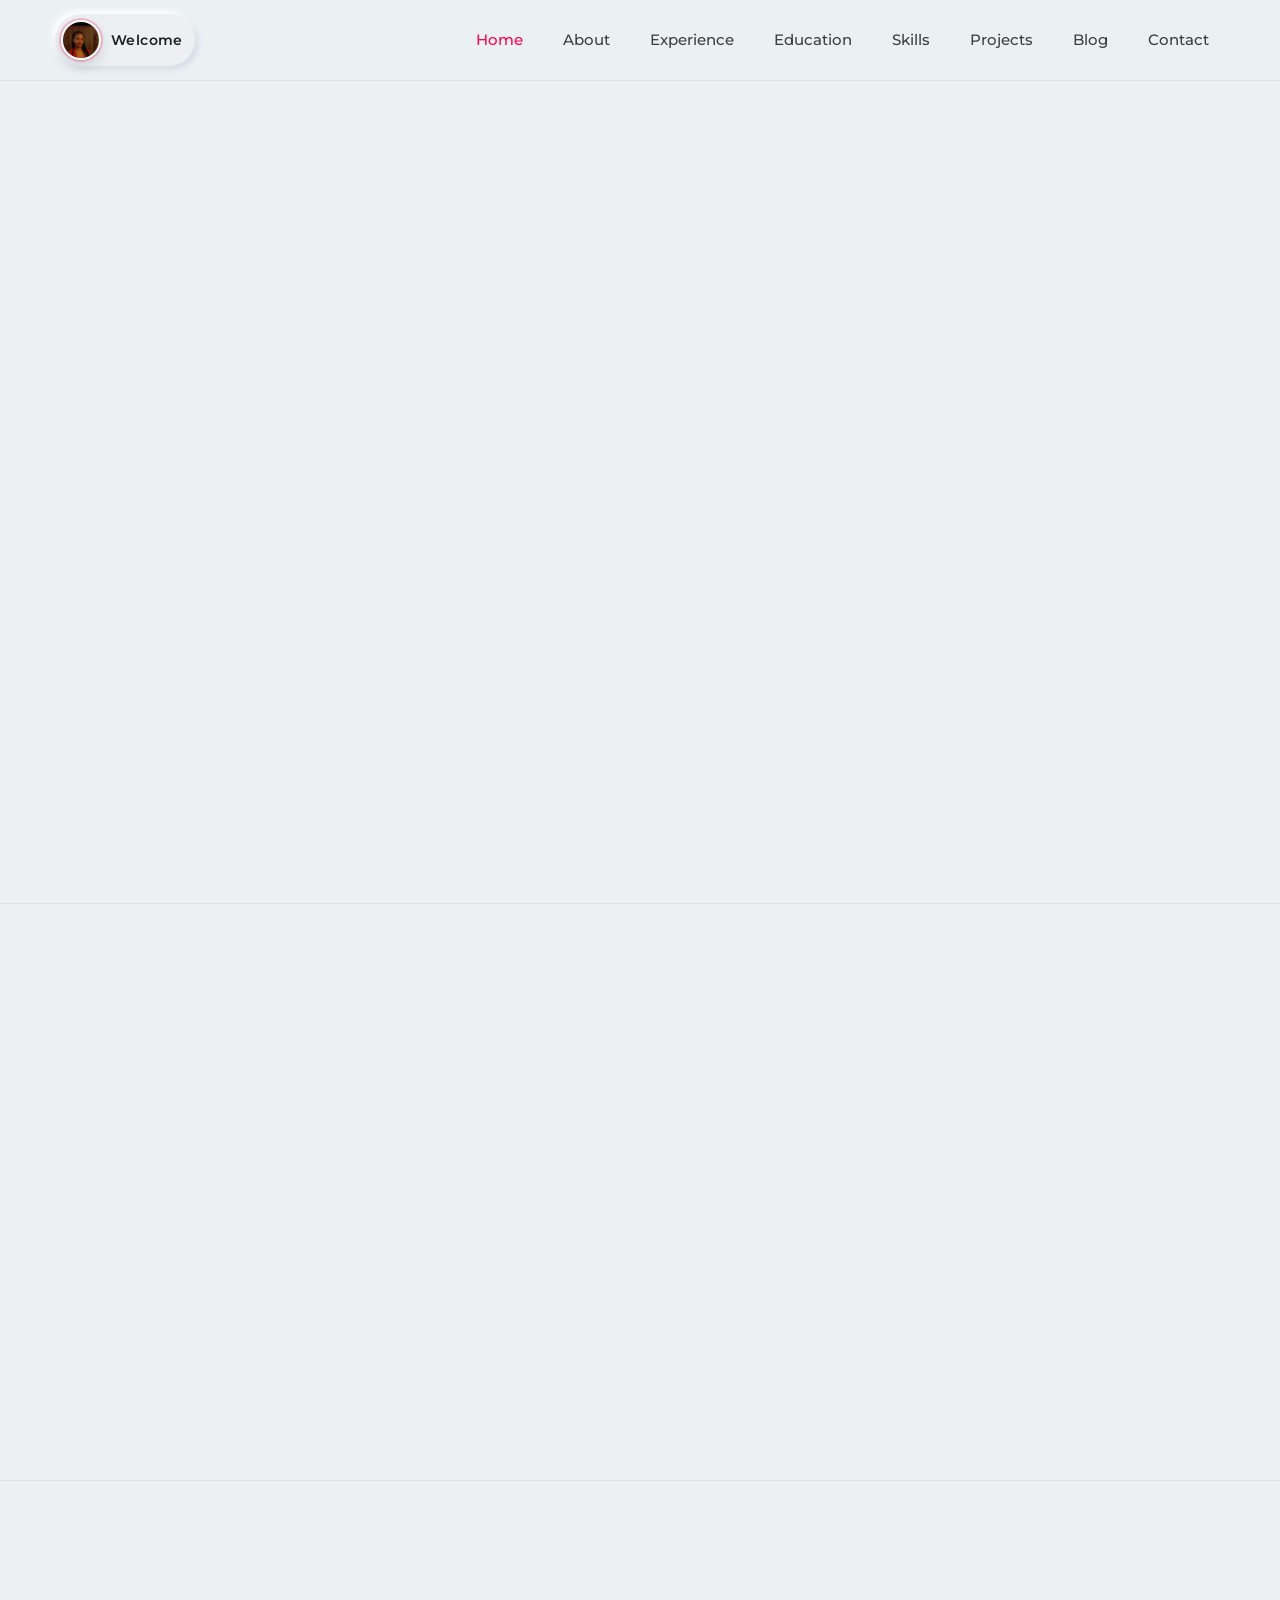
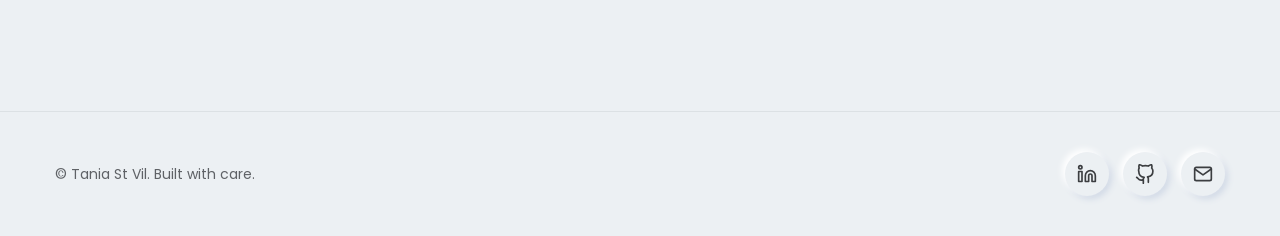
==== commit 71922963: "update blogs" ====
--- a/index.html
+++ b/index.html
@@ -241,6 +241,71 @@
         </div>
       </div>
     </section>
+
+     <!-- ============ Projects ============ -->
+    <section class="section-gap section-separator" id="projects">
+      <div class="container">
+        <div class="section-title reveal">
+          <span class="subtitle">Things I've built</span>
+          <h2 class="title">Projects</h2>
+        </div>
+
+        <div class="projects-grid">
+          <!-- AI Major Recommendation -->
+          <article class="project-card reveal">
+            <span class="project-card__icon">
+              <svg viewBox="0 0 24 24" fill="none" stroke="currentColor" stroke-width="2" stroke-linecap="round" stroke-linejoin="round"><rect x="4" y="4" width="16" height="16" rx="2"/><rect x="9" y="9" width="6" height="6"/><line x1="9" y1="1" x2="9" y2="4"/><line x1="15" y1="1" x2="15" y2="4"/><line x1="9" y1="20" x2="9" y2="23"/><line x1="15" y1="20" x2="15" y2="23"/><line x1="20" y1="9" x2="23" y2="9"/><line x1="20" y1="14" x2="23" y2="14"/><line x1="1" y1="9" x2="4" y2="9"/><line x1="1" y1="14" x2="4" y2="14"/></svg>
+            </span>
+            <h3 class="project-card__title">AI Major Recommendation</h3>
+            <p class="project-card__desc">An AI application that leverages LLMs to recommend university majors from a student's interests and aptitudes. Iteratively evaluated and tuned the engine to improve accuracy and relevance.</p>
+            <div class="project-card__tags"><span>Python</span><span>OpenAI API</span><span>LLMs</span></div>
+            <div class="project-card__links">
+              <a href="https://ai-majorrecommendation.onrender.com" target="_blank" rel="noopener">
+                <svg viewBox="0 0 24 24" fill="none" stroke="currentColor" stroke-width="2" stroke-linecap="round" stroke-linejoin="round"><path d="M18 13v6a2 2 0 0 1-2 2H5a2 2 0 0 1-2-2V8a2 2 0 0 1 2-2h6"/><polyline points="15 3 21 3 21 9"/><line x1="10" y1="14" x2="21" y2="3"/></svg>
+                Live Demo
+              </a>
+              <a href="https://github.com/thany-8/AI-MajorRecommendation" target="_blank" rel="noopener">
+                <svg viewBox="0 0 24 24" fill="none" stroke="currentColor" stroke-width="2" stroke-linecap="round" stroke-linejoin="round"><path d="M9 19c-5 1.5-5-2.5-7-3m14 6v-3.87a3.37 3.37 0 0 0-.94-2.61c3.14-.35 6.44-1.54 6.44-7A5.44 5.44 0 0 0 20 4.77 5.07 5.07 0 0 0 19.91 1S18.73.65 16 2.48a13.38 13.38 0 0 0-7 0C6.27.65 5.09 1 5.09 1A5.07 5.07 0 0 0 5 4.77 5.44 5.44 0 0 0 4.56 9c0 5.42 3.3 6.61 6.44 7A3.37 3.37 0 0 0 10 19.13V23"/></svg>
+                GitHub
+              </a>
+            </div>
+          </article>
+
+          <!-- SocialBlog -->
+          <article class="project-card reveal">
+            <span class="project-card__icon">
+              <svg viewBox="0 0 24 24" fill="none" stroke="currentColor" stroke-width="2" stroke-linecap="round" stroke-linejoin="round"><path d="M12 2 2 7l10 5 10-5-10-5z"/><path d="M2 17l10 5 10-5"/><path d="M2 12l10 5 10-5"/></svg>
+            </span>
+            <h3 class="project-card__title">SocialBlog</h3>
+            <p class="project-card__desc">A full-stack blog with secure authentication, password hashing, role-based access, pagination, and database models — built with Flask-Login, Werkzeug, SQLAlchemy, and Flask-Migrate.</p>
+            <div class="project-card__tags"><span>Python</span><span>Flask</span><span>SQLAlchemy</span><span>Bootstrap 5</span><span>SQLite</span></div>
+            <div class="project-card__links">
+              <a href="https://social-blog-dmrg.onrender.com" target="_blank" rel="noopener">
+                <svg viewBox="0 0 24 24" fill="none" stroke="currentColor" stroke-width="2" stroke-linecap="round" stroke-linejoin="round"><path d="M9 19c-5 1.5-5-2.5-7-3m14 6v-3.87a3.37 3.37 0 0 0-.94-2.61c3.14-.35 6.44-1.54 6.44-7A5.44 5.44 0 0 0 20 4.77 5.07 5.07 0 0 0 19.91 1S18.73.65 16 2.48a13.38 13.38 0 0 0-7 0C6.27.65 5.09 1 5.09 1A5.07 5.07 0 0 0 5 4.77 5.44 5.44 0 0 0 4.56 9c0 5.42 3.3 6.61 6.44 7A3.37 3.37 0 0 0 10 19.13V23"/></svg>
+                GitHub
+              </a>
+            </div>
+          </article>
+
+          <!-- Personal Website -->
+          <article class="project-card reveal">
+            <span class="project-card__icon">
+              <svg viewBox="0 0 24 24" fill="none" stroke="currentColor" stroke-width="2" stroke-linecap="round" stroke-linejoin="round"><polyline points="16 18 22 12 16 6"/><polyline points="8 6 2 12 8 18"/></svg>
+            </span>
+            <h3 class="project-card__title">Personal Website</h3>
+            <p class="project-card__desc">A personal website showcasing data-structure explanations and algorithm solutions with clean, responsive layouts.</p>
+            <div class="project-card__tags"><span>HTML/CSS</span><span>Python</span></div>
+            <div class="project-card__links">
+              <a href="https://tanias-workspace.gitbook.io/tanias-little-corner" target="_blank" rel="noopener">
+                <svg viewBox="0 0 24 24" fill="none" stroke="currentColor" stroke-width="2" stroke-linecap="round" stroke-linejoin="round"><path d="M18 13v6a2 2 0 0 1-2 2H5a2 2 0 0 1-2-2V8a2 2 0 0 1 2-2h6"/><polyline points="15 3 21 3 21 9"/><line x1="10" y1="14" x2="21" y2="3"/></svg>
+                Visit
+              </a>
+            </div>
+          </article>
+        </div>
+      </div>
+    </section>
+
 
     <!-- ============ Skills ============ -->
     <section class="section-gap section-separator" id="skills">
@@ -341,70 +406,7 @@
       </div>
     </section>
 
-    <!-- ============ Projects ============ -->
-    <section class="section-gap section-separator" id="projects">
-      <div class="container">
-        <div class="section-title reveal">
-          <span class="subtitle">Things I've built</span>
-          <h2 class="title">Projects</h2>
-        </div>
-
-        <div class="projects-grid">
-          <!-- AI Major Recommendation -->
-          <article class="project-card reveal">
-            <span class="project-card__icon">
-              <svg viewBox="0 0 24 24" fill="none" stroke="currentColor" stroke-width="2" stroke-linecap="round" stroke-linejoin="round"><rect x="4" y="4" width="16" height="16" rx="2"/><rect x="9" y="9" width="6" height="6"/><line x1="9" y1="1" x2="9" y2="4"/><line x1="15" y1="1" x2="15" y2="4"/><line x1="9" y1="20" x2="9" y2="23"/><line x1="15" y1="20" x2="15" y2="23"/><line x1="20" y1="9" x2="23" y2="9"/><line x1="20" y1="14" x2="23" y2="14"/><line x1="1" y1="9" x2="4" y2="9"/><line x1="1" y1="14" x2="4" y2="14"/></svg>
-            </span>
-            <h3 class="project-card__title">AI Major Recommendation</h3>
-            <p class="project-card__desc">An AI application that leverages LLMs to recommend university majors from a student's interests and aptitudes. Iteratively evaluated and tuned the engine to improve accuracy and relevance.</p>
-            <div class="project-card__tags"><span>Python</span><span>OpenAI API</span><span>LLMs</span></div>
-            <div class="project-card__links">
-              <a href="https://ai-majorrecommendation.onrender.com" target="_blank" rel="noopener">
-                <svg viewBox="0 0 24 24" fill="none" stroke="currentColor" stroke-width="2" stroke-linecap="round" stroke-linejoin="round"><path d="M18 13v6a2 2 0 0 1-2 2H5a2 2 0 0 1-2-2V8a2 2 0 0 1 2-2h6"/><polyline points="15 3 21 3 21 9"/><line x1="10" y1="14" x2="21" y2="3"/></svg>
-                Live Demo
-              </a>
-              <a href="https://github.com/thany-8/AI-MajorRecommendation" target="_blank" rel="noopener">
-                <svg viewBox="0 0 24 24" fill="none" stroke="currentColor" stroke-width="2" stroke-linecap="round" stroke-linejoin="round"><path d="M9 19c-5 1.5-5-2.5-7-3m14 6v-3.87a3.37 3.37 0 0 0-.94-2.61c3.14-.35 6.44-1.54 6.44-7A5.44 5.44 0 0 0 20 4.77 5.07 5.07 0 0 0 19.91 1S18.73.65 16 2.48a13.38 13.38 0 0 0-7 0C6.27.65 5.09 1 5.09 1A5.07 5.07 0 0 0 5 4.77 5.44 5.44 0 0 0 4.56 9c0 5.42 3.3 6.61 6.44 7A3.37 3.37 0 0 0 10 19.13V23"/></svg>
-                GitHub
-              </a>
-            </div>
-          </article>
-
-          <!-- SocialBlog -->
-          <article class="project-card reveal">
-            <span class="project-card__icon">
-              <svg viewBox="0 0 24 24" fill="none" stroke="currentColor" stroke-width="2" stroke-linecap="round" stroke-linejoin="round"><path d="M12 2 2 7l10 5 10-5-10-5z"/><path d="M2 17l10 5 10-5"/><path d="M2 12l10 5 10-5"/></svg>
-            </span>
-            <h3 class="project-card__title">SocialBlog</h3>
-            <p class="project-card__desc">A full-stack blog with secure authentication, password hashing, role-based access, pagination, and database models — built with Flask-Login, Werkzeug, SQLAlchemy, and Flask-Migrate.</p>
-            <div class="project-card__tags"><span>Python</span><span>Flask</span><span>SQLAlchemy</span><span>Bootstrap 5</span><span>SQLite</span></div>
-            <div class="project-card__links">
-              <a href="https://social-blog-dmrg.onrender.com" target="_blank" rel="noopener">
-                <svg viewBox="0 0 24 24" fill="none" stroke="currentColor" stroke-width="2" stroke-linecap="round" stroke-linejoin="round"><path d="M9 19c-5 1.5-5-2.5-7-3m14 6v-3.87a3.37 3.37 0 0 0-.94-2.61c3.14-.35 6.44-1.54 6.44-7A5.44 5.44 0 0 0 20 4.77 5.07 5.07 0 0 0 19.91 1S18.73.65 16 2.48a13.38 13.38 0 0 0-7 0C6.27.65 5.09 1 5.09 1A5.07 5.07 0 0 0 5 4.77 5.44 5.44 0 0 0 4.56 9c0 5.42 3.3 6.61 6.44 7A3.37 3.37 0 0 0 10 19.13V23"/></svg>
-                GitHub
-              </a>
-            </div>
-          </article>
-
-          <!-- Personal Website -->
-          <article class="project-card reveal">
-            <span class="project-card__icon">
-              <svg viewBox="0 0 24 24" fill="none" stroke="currentColor" stroke-width="2" stroke-linecap="round" stroke-linejoin="round"><polyline points="16 18 22 12 16 6"/><polyline points="8 6 2 12 8 18"/></svg>
-            </span>
-            <h3 class="project-card__title">Personal Website</h3>
-            <p class="project-card__desc">A personal website showcasing data-structure explanations and algorithm solutions with clean, responsive layouts.</p>
-            <div class="project-card__tags"><span>HTML/CSS</span><span>Python</span></div>
-            <div class="project-card__links">
-              <a href="https://tanias-workspace.gitbook.io/tanias-little-corner" target="_blank" rel="noopener">
-                <svg viewBox="0 0 24 24" fill="none" stroke="currentColor" stroke-width="2" stroke-linecap="round" stroke-linejoin="round"><path d="M18 13v6a2 2 0 0 1-2 2H5a2 2 0 0 1-2-2V8a2 2 0 0 1 2-2h6"/><polyline points="15 3 21 3 21 9"/><line x1="10" y1="14" x2="21" y2="3"/></svg>
-                Visit
-              </a>
-            </div>
-          </article>
-        </div>
-      </div>
-    </section>
-
+   
     <!-- ============ Blog ============ -->
     <section class="section-gap section-separator" id="blog">
       <div class="container">
@@ -415,20 +417,25 @@
 
         <div class="blog-grid">
           <!-- Tip: point each Read More link to your external blog or article page. -->
-
-          <!-- Personal -->
+<!--- Pause for Hackathon experience-->
+          <!--
+          Personal
           <article class="blog-card reveal">
             <a class="blog-card__thumb" href="blog-personal.html" aria-label="Read personal blog">
               <img src="assets/images/personal.png" alt="personal blog" />
             </a>
             <div class="blog-card__body">
               <h3 class="blog-card__title">Personal</h3>
-              <a class="blog-card__link" href="blog-personal.html">
-                Read More
-                <svg viewBox="0 0 24 24" fill="none" stroke="currentColor" stroke-width="2" stroke-linecap="round" stroke-linejoin="round"><line x1="5" y1="12" x2="19" y2="12"/><polyline points="12 5 19 12 12 19"/></svg>
-              </a>
-            </div>
-          </article>
+              <div class="blog-card__footer">
+                <a class="blog-card__link" href="blog-personal.html">
+                  Read More
+                  <svg viewBox="0 0 24 24" fill="none" stroke="currentColor" stroke-width="2" stroke-linecap="round" stroke-linejoin="round"><line x1="5" y1="12" x2="19" y2="12"/><polyline points="12 5 19 12 12 19"/></svg>
+                </a>
+                <span class="blog-card__readtime"><svg viewBox="0 0 24 24" fill="none" stroke="currentColor" stroke-width="2" stroke-linecap="round" stroke-linejoin="round"><circle cx="12" cy="12" r="10"/><polyline points="12 6 12 12 16 14"/></svg>2 min read</span>
+              </div>
+            </div>
+          </article>
+          -->
 
           <!-- Professional -->
           <article class="blog-card reveal">
@@ -437,10 +444,13 @@
             </a>
             <div class="blog-card__body">
               <h3 class="blog-card__title">Professional</h3>
-              <a class="blog-card__link" href="blog-professional.html">
-                Read More
-                <svg viewBox="0 0 24 24" fill="none" stroke="currentColor" stroke-width="2" stroke-linecap="round" stroke-linejoin="round"><line x1="5" y1="12" x2="19" y2="12"/><polyline points="12 5 19 12 12 19"/></svg>
-              </a>
+              <div class="blog-card__footer">
+                <a class="blog-card__link" href="blog-professional.html">
+                  Read More
+                  <svg viewBox="0 0 24 24" fill="none" stroke="currentColor" stroke-width="2" stroke-linecap="round" stroke-linejoin="round"><line x1="5" y1="12" x2="19" y2="12"/><polyline points="12 5 19 12 12 19"/></svg>
+                </a>
+                <span class="blog-card__readtime"><svg viewBox="0 0 24 24" fill="none" stroke="currentColor" stroke-width="2" stroke-linecap="round" stroke-linejoin="round"><circle cx="12" cy="12" r="10"/><polyline points="12 6 12 12 16 14"/></svg>1 min read</span>
+              </div>
             </div>
           </article>
         
@@ -448,14 +458,17 @@
           <!-- Hobby -->
           <article class="blog-card reveal">
             <a class="blog-card__thumb" href="blog-hobby.html" aria-label="Read hobby blog">
-              <img src="assets/images/blog/hobby.png" alt="Post cover" />
+              <img src="assets/images/hobby1.png" alt="Hobby blog cover" />
             </a>
             <div class="blog-card__body">
               <h3 class="blog-card__title">Hobby</h3>
-              <a class="blog-card__link" href="blog-hobby.html">
-                Read More
-                <svg viewBox="0 0 24 24" fill="none" stroke="currentColor" stroke-width="2" stroke-linecap="round" stroke-linejoin="round"><line x1="5" y1="12" x2="19" y2="12"/><polyline points="12 5 19 12 12 19"/></svg>
-              </a>
+              <div class="blog-card__footer">
+                <a class="blog-card__link" href="blog-hobby.html">
+                  Read More
+                  <svg viewBox="0 0 24 24" fill="none" stroke="currentColor" stroke-width="2" stroke-linecap="round" stroke-linejoin="round"><line x1="5" y1="12" x2="19" y2="12"/><polyline points="12 5 19 12 12 19"/></svg>
+                </a>
+                <span class="blog-card__readtime"><svg viewBox="0 0 24 24" fill="none" stroke="currentColor" stroke-width="2" stroke-linecap="round" stroke-linejoin="round"><circle cx="12" cy="12" r="10"/><polyline points="12 6 12 12 16 14"/></svg>1 min read</span>
+              </div>
             </div>
           </article>
         </div>
--- a/assets/css/style.css
+++ b/assets/css/style.css
@@ -584,6 +584,48 @@
 }
 .blog-card__link:hover { color: var(--color-primary); gap: 12px; }
 .blog-card__link svg { width: 16px; height: 16px; }
+
+/* Card footer: Read More (left) + read time (right) */
+.blog-card__footer {
+  display: flex;
+  align-items: center;
+  justify-content: space-between;
+  gap: 12px;
+  margin-top: auto;
+}
+.blog-card__readtime {
+  display: inline-flex;
+  align-items: center;
+  gap: 6px;
+  font-family: var(--font-secondary);
+  font-size: 1.3rem;
+  color: var(--color-body);
+  white-space: nowrap;
+}
+.blog-card__readtime svg { width: 15px; height: 15px; }
+
+/* Blog article pages (blog-*.html) */
+.article-page__topbar {
+  display: flex;
+  align-items: center;
+  justify-content: space-between;
+  gap: 16px;
+  margin-bottom: 24px;
+}
+.article-page__section { margin-bottom: 30px; }
+.article-page__section:last-child { margin-bottom: 0; }
+.article-page__section h2 {
+  font-size: 2.2rem;
+  color: var(--color-heading);
+  margin-bottom: 14px;
+}
+.article-page__section p {
+  font-size: 1.6rem;
+  line-height: 1.9;
+  color: var(--color-body);
+  margin-bottom: 16px;
+}
+.article-page__section p:last-child { margin-bottom: 0; }
 
 /* ---------------- 10. Contact / Footer ---------------- */
 .contact__grid {
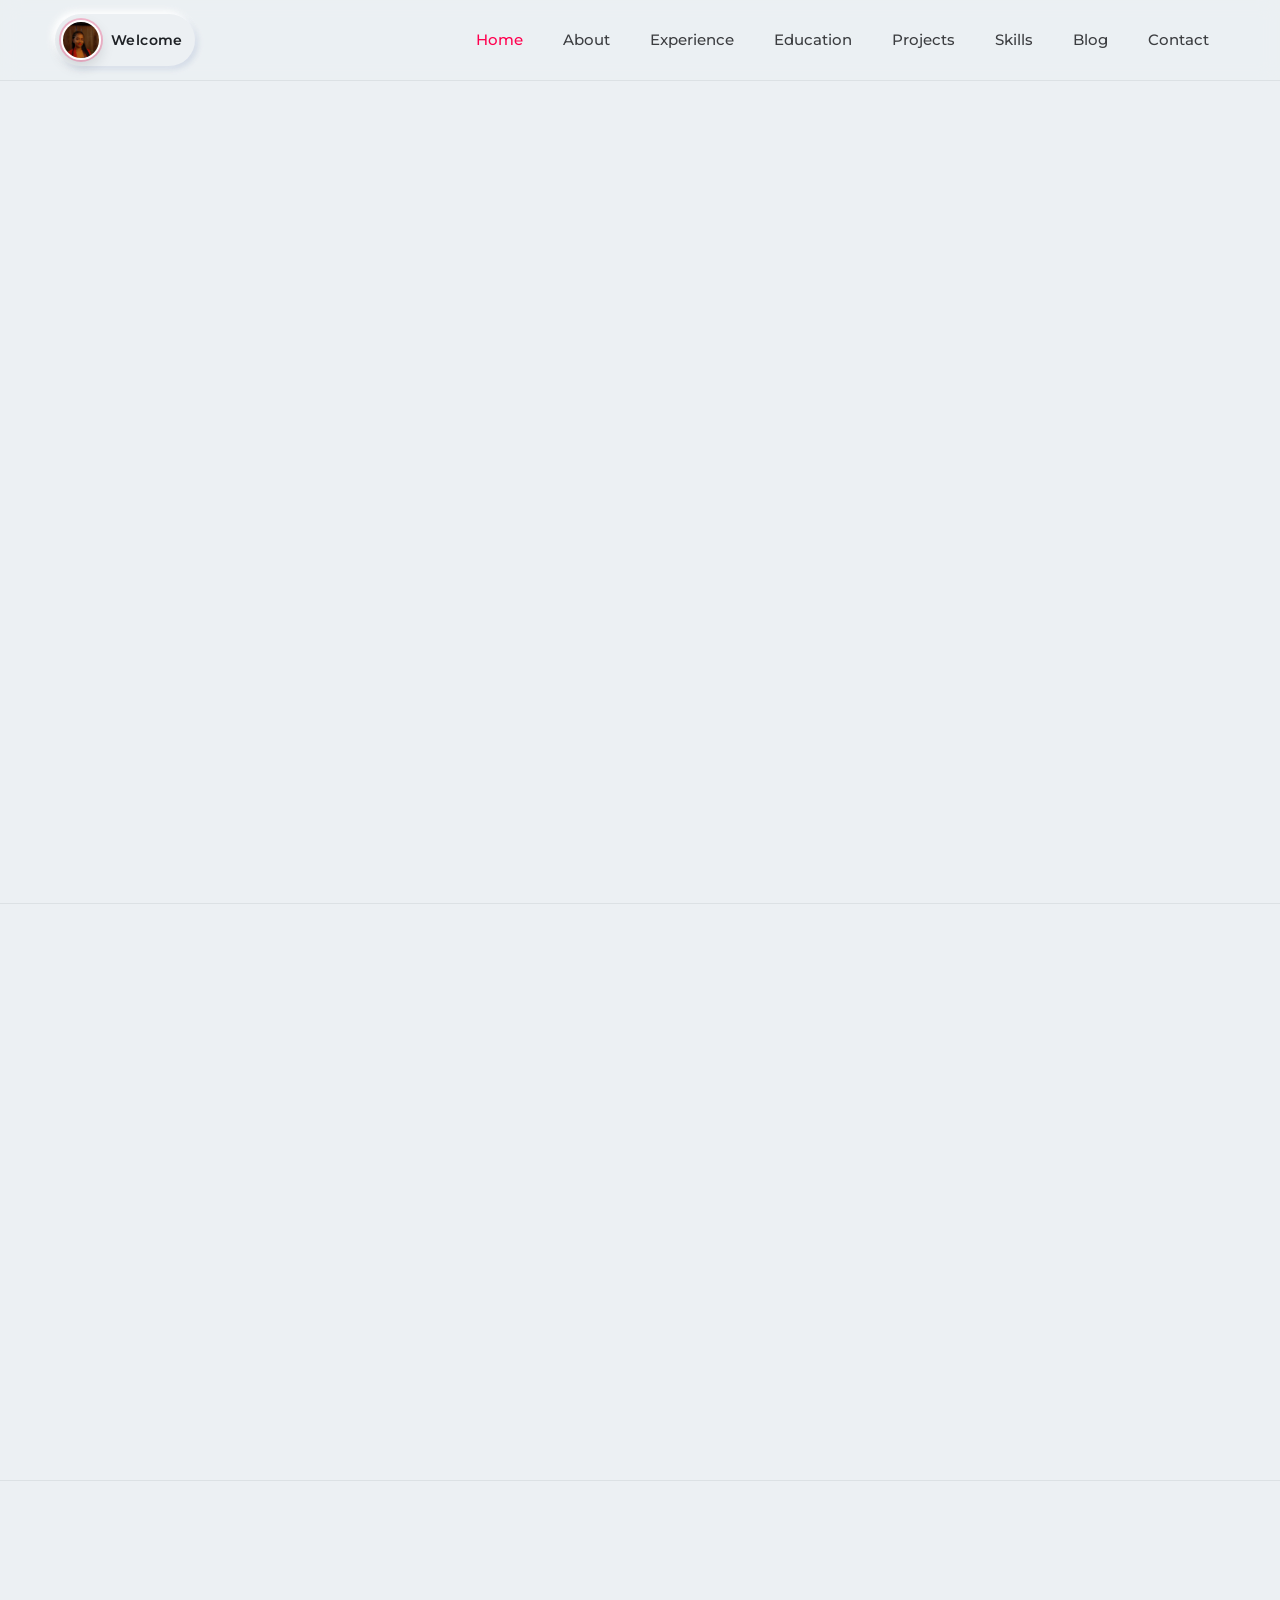
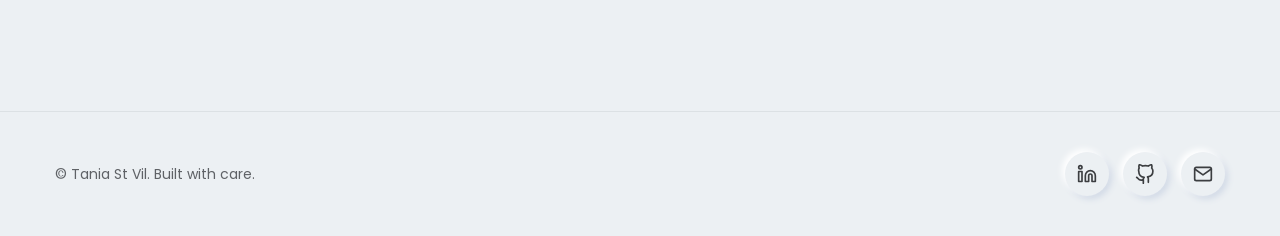
==== commit 4c3495b6: "update nav_list" ====
--- a/index.html
+++ b/index.html
@@ -43,8 +43,8 @@
           <li><a class="nav__link" href="#about">About</a></li>
           <li><a class="nav__link" href="#experience">Experience</a></li>
           <li><a class="nav__link" href="#education">Education</a></li>
-          <li><a class="nav__link" href="#skills">Skills</a></li>
           <li><a class="nav__link" href="#projects">Projects</a></li>
+          <li><a class="nav__link" href="#skills">Skills</a></li>  
           <li><a class="nav__link" href="#blog">Blog</a></li>
           <li><a class="nav__link" href="#contact">Contact</a></li>
         </ul>
@@ -458,7 +458,7 @@
           <!-- Hobby -->
           <article class="blog-card reveal">
             <a class="blog-card__thumb" href="blog-hobby.html" aria-label="Read hobby blog">
-              <img src="assets/images/hobby1.png" alt="Hobby blog cover" />
+              <img src="assets/images/hobb.png" alt="Hobby blog cover" />
             </a>
             <div class="blog-card__body">
               <h3 class="blog-card__title">Hobby</h3>
